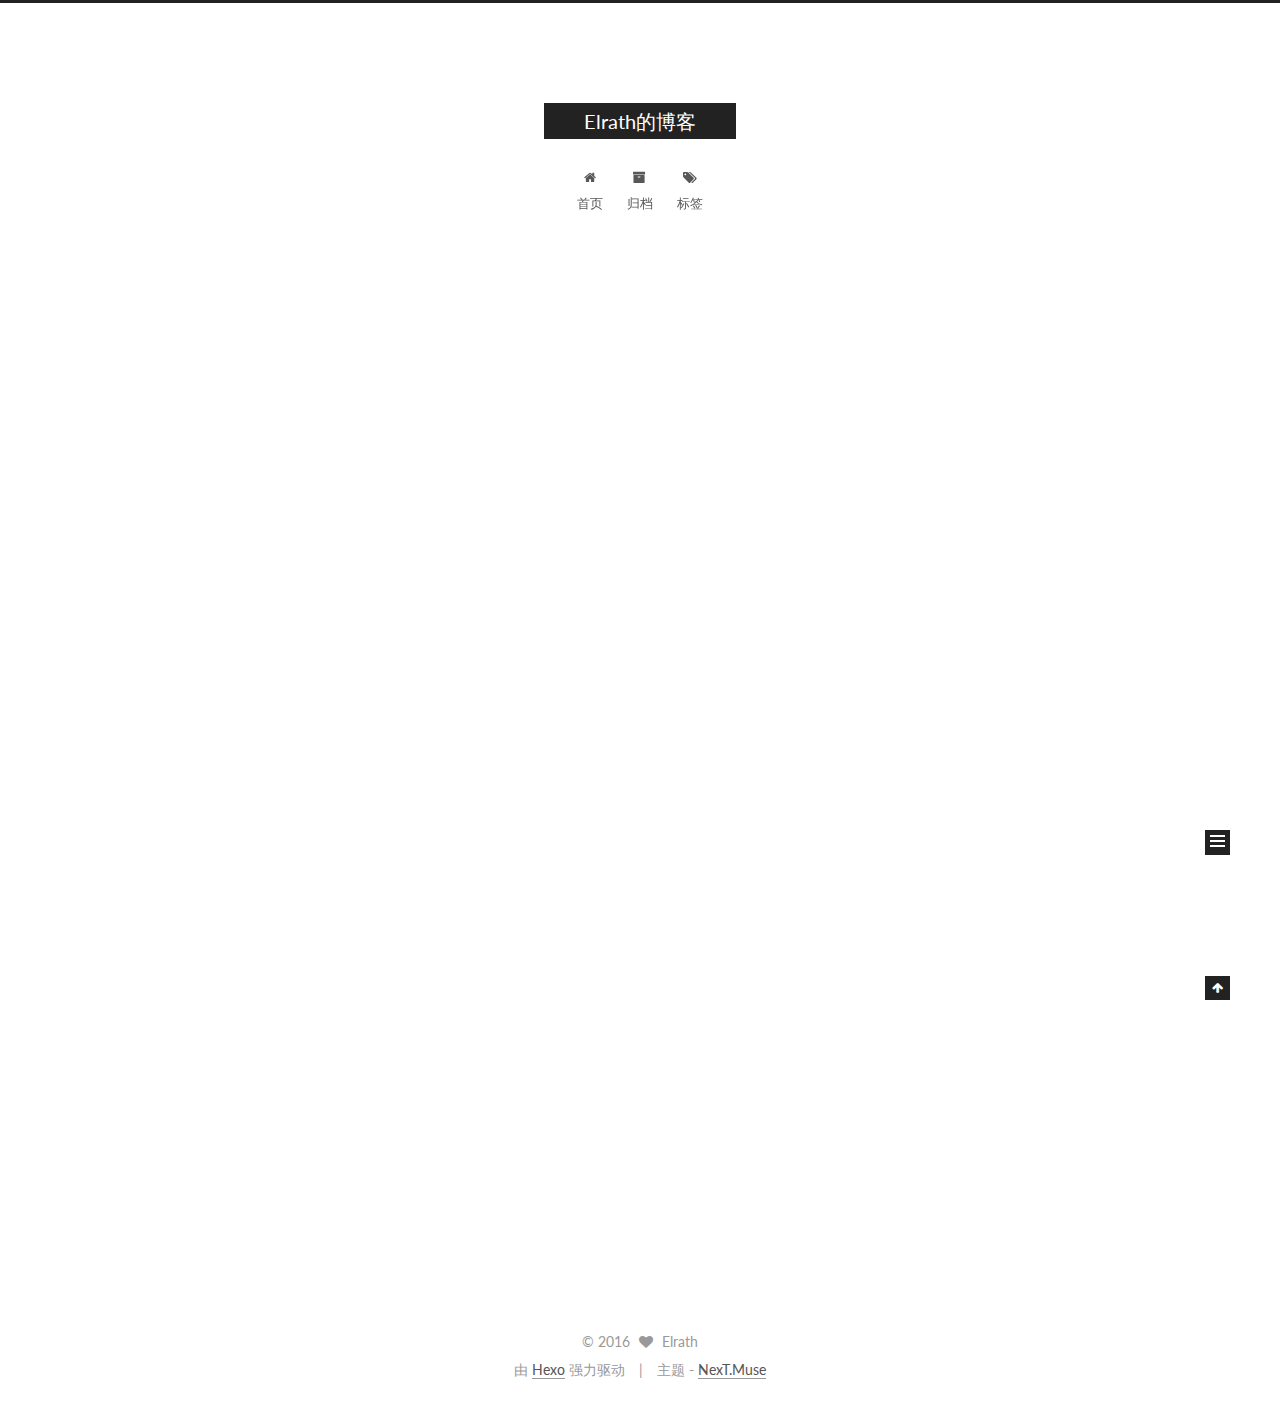
==== index.html @ e850c3b7 "Site updated: 2016-04-21 08:54:29" ====
<!doctype html>



  


<html class="theme-next muse use-motion">
<head>
  <meta charset="UTF-8"/>
<meta http-equiv="X-UA-Compatible" content="IE=edge,chrome=1" />
<meta name="viewport" content="width=device-width, initial-scale=1, maximum-scale=1"/>



<meta http-equiv="Cache-Control" content="no-transform" />
<meta http-equiv="Cache-Control" content="no-siteapp" />












  <link href="/vendors/fancybox/source/jquery.fancybox.css?v=2.1.5" rel="stylesheet" type="text/css"/>




  
  
  
  

  
    
    
  

  

  

  

  

  
    
    
    <link href="//fonts.googleapis.com/css?family=Lato:300,300italic,400,400italic,700,700italic&subset=latin,latin-ext" rel="stylesheet" type="text/css">
  




<link href="/vendors/font-awesome/css/font-awesome.min.css?v=4.4.0" rel="stylesheet" type="text/css" />

<link href="/css/main.css?v=5.0.1" rel="stylesheet" type="text/css" />


  <meta name="keywords" content="Hexo, NexT" />








  <link rel="shortcut icon" type="image/x-icon" href="/favicon.ico?v=5.0.1" />






<meta name="description">
<meta property="og:type" content="website">
<meta property="og:title" content="Elrath的博客">
<meta property="og:url" content="http://yoursite.com/index.html">
<meta property="og:site_name" content="Elrath的博客">
<meta property="og:description">
<meta name="twitter:card" content="summary">
<meta name="twitter:title" content="Elrath的博客">
<meta name="twitter:description">



<script type="text/javascript" id="hexo.configuration">
  var NexT = window.NexT || {};
  var CONFIG = {
    scheme: 'Muse',
    sidebar: {"position":"left","display":"post"},
    fancybox: true,
    motion: true,
    duoshuo: {
      userId: 0,
      author: '博主'
    }
  };
</script>

  <title> Elrath的博客 </title>
</head>

<body itemscope itemtype="http://schema.org/WebPage" lang="zh-Hans">

  










  
  
    
  

  <div class="container one-collumn sidebar-position-left 
   page-home 
 ">
    <div class="headband"></div>

    <header id="header" class="header" itemscope itemtype="http://schema.org/WPHeader">
      <div class="header-inner"><div class="site-meta ">
  

  <div class="custom-logo-site-title">
    <a href="/"  class="brand" rel="start">
      <span class="logo-line-before"><i></i></span>
      <span class="site-title">Elrath的博客</span>
      <span class="logo-line-after"><i></i></span>
    </a>
  </div>
  <p class="site-subtitle"></p>
</div>

<div class="site-nav-toggle">
  <button>
    <span class="btn-bar"></span>
    <span class="btn-bar"></span>
    <span class="btn-bar"></span>
  </button>
</div>

<nav class="site-nav">
  

  
    <ul id="menu" class="menu">
      
        
        <li class="menu-item menu-item-home">
          <a href="/" rel="section">
            
              <i class="menu-item-icon fa fa-home fa-fw"></i> <br />
            
            首页
          </a>
        </li>
      
        
        <li class="menu-item menu-item-archives">
          <a href="/archives" rel="section">
            
              <i class="menu-item-icon fa fa-archive fa-fw"></i> <br />
            
            归档
          </a>
        </li>
      
        
        <li class="menu-item menu-item-tags">
          <a href="/tags" rel="section">
            
              <i class="menu-item-icon fa fa-tags fa-fw"></i> <br />
            
            标签
          </a>
        </li>
      

      
    </ul>
  

  
</nav>

 </div>
    </header>

    <main id="main" class="main">
      <div class="main-inner">
        <div class="content-wrap">
          <div id="content" class="content">
            
  <section id="posts" class="posts-expand">
    
      

  
  

  
  
  

  <article class="post post-type-normal " itemscope itemtype="http://schema.org/Article">

    
      <header class="post-header">

        
        
          <h1 class="post-title" itemprop="name headline">
            
            
              
                
                <a class="post-title-link" href="/2016/04/20/1/" itemprop="url">
                  格鲁吉亚葡萄酒
                </a>
              
            
          </h1>
        

        <div class="post-meta">
          <span class="post-time">
            <span class="post-meta-item-icon">
              <i class="fa fa-calendar-o"></i>
            </span>
            <span class="post-meta-item-text">发表于</span>
            <time itemprop="dateCreated" datetime="2016-04-20T10:39:26+02:00" content="2016-04-20">
              2016-04-20
            </time>
          </span>

          
            <span class="post-category" >
              &nbsp; | &nbsp;
              <span class="post-meta-item-icon">
                <i class="fa fa-folder-o"></i>
              </span>
              <span class="post-meta-item-text">分类于</span>
              
                <span itemprop="about" itemscope itemtype="https://schema.org/Thing">
                  <a href="/categories/葡萄酒/" itemprop="url" rel="index">
                    <span itemprop="name">葡萄酒</span>
                  </a>
                </span>

                
                

              
            </span>
          

          
            
          

          

          
          

          
        </div>
      </header>
    


    <div class="post-body" itemprop="articleBody">

      
      

      
        
          
            <p>这次坐easyjet，看到杂志上有一篇关于格鲁吉亚葡萄酒的，篇幅虽然不长，但有许多有趣的信息，借此机会，收集了一些这方面的材料，正好作一篇关于这个冷门产地的特辑。</p>

          
        
      
    </div>
    
    <div>
      
    </div>

    <div>
      
    </div>

    <footer class="post-footer">
      

      

      
      
        <div class="post-eof"></div>
      
    </footer>
  </article>


    
      

  
  

  
  
  

  <article class="post post-type-normal " itemscope itemtype="http://schema.org/Article">

    
      <header class="post-header">

        
        
          <h1 class="post-title" itemprop="name headline">
            
            
              
                
                <a class="post-title-link" href="/2016/04/19/hello/" itemprop="url">
                  第一篇文章
                </a>
              
            
          </h1>
        

        <div class="post-meta">
          <span class="post-time">
            <span class="post-meta-item-icon">
              <i class="fa fa-calendar-o"></i>
            </span>
            <span class="post-meta-item-text">发表于</span>
            <time itemprop="dateCreated" datetime="2016-04-19T13:23:36+02:00" content="2016-04-19">
              2016-04-19
            </time>
          </span>

          

          
            
          

          

          
          

          
        </div>
      </header>
    


    <div class="post-body" itemprop="articleBody">

      
      

      
        
          
            <p>想找一个适合的博客写写东西已经很久了，也试过很多博客的网站，但都没有让人眼前一亮的感觉。第一次看到可以自由编辑的博客，觉得十分新鲜，而且也可能是作为一个工科生心底有一种对写代码的向往，于是决定尝试使用github来开始我的写作。</p>
<p>转眼博士已经最后一年了，虽然实验还没有做完，但还是从图卢兹回到了巴黎。身边很多人不能够理解，说你实验没做完为什么不留在图卢兹呢？可是生活并不是你想怎么样就怎么样的，最后一年实验要做，论文也得写，导师不在身边，讨论问题起来并不是那么方便。所以没办法，只能来回多跑几次了，实验条件有限，每一次都得去认真对待，这样才不枉自己辛苦一趟。</p>
<p>从搬回巴黎开始健身到现在已有三个月，感觉慢慢地到了疲惫期，没有刚开始时的热忱，肌肉的变化也不明显了。不过总体来看进步还是很大的，首先是锻炼许久的腹肌终于开始成型，人鱼线也显现了出来，引体向上从最初一个都做不了到现在能够达成5，6个，卧推也将近30千克了。健身其实是一种生活状态，不只是每天跑健身房就够了，还需要保持健康饮食，规律作息，最重要的是需要坚持，健身没有胜利，只有持之以恒。</p>
<p>第一篇文章杂七杂八写了关于最近的状态，毕业压力很大，不过生活总是要超前看的，希望过段时间一切都能好起来，到时候再来看这篇日记会是什么感觉呢？</p>

          
        
      
    </div>
    
    <div>
      
    </div>

    <div>
      
    </div>

    <footer class="post-footer">
      

      

      
      
        <div class="post-eof"></div>
      
    </footer>
  </article>


    
  </section>

  


          </div>
          


          

        </div>
        
          
  
  <div class="sidebar-toggle">
    <div class="sidebar-toggle-line-wrap">
      <span class="sidebar-toggle-line sidebar-toggle-line-first"></span>
      <span class="sidebar-toggle-line sidebar-toggle-line-middle"></span>
      <span class="sidebar-toggle-line sidebar-toggle-line-last"></span>
    </div>
  </div>

  <aside id="sidebar" class="sidebar">
    <div class="sidebar-inner">

      

      

      <section class="site-overview sidebar-panel  sidebar-panel-active ">
        <div class="site-author motion-element" itemprop="author" itemscope itemtype="http://schema.org/Person">
          <img class="site-author-image" itemprop="image"
               src="/images/default_avatar.jpg"
               alt="Elrath" />
          <p class="site-author-name" itemprop="name">Elrath</p>
          <p class="site-description motion-element" itemprop="description"></p>
        </div>
        <nav class="site-state motion-element">
          <div class="site-state-item site-state-posts">
            <a href="/archives">
              <span class="site-state-item-count">2</span>
              <span class="site-state-item-name">日志</span>
            </a>
          </div>

          
            <div class="site-state-item site-state-categories">
              
                <span class="site-state-item-count">1</span>
                <span class="site-state-item-name">分类</span>
              
            </div>
          

          

        </nav>

        

        <div class="links-of-author motion-element">
          
        </div>

        
        

        
        

      </section>

      

    </div>
  </aside>


        
      </div>
    </main>

    <footer id="footer" class="footer">
      <div class="footer-inner">
        <div class="copyright" >
  
  &copy; 
  <span itemprop="copyrightYear">2016</span>
  <span class="with-love">
    <i class="fa fa-heart"></i>
  </span>
  <span class="author" itemprop="copyrightHolder">Elrath</span>
</div>

<div class="powered-by">
  由 <a class="theme-link" href="http://hexo.io">Hexo</a> 强力驱动
</div>

<div class="theme-info">
  主题 -
  <a class="theme-link" href="https://github.com/iissnan/hexo-theme-next">
    NexT.Muse
  </a>
</div>

        

        
      </div>
    </footer>

    <div class="back-to-top">
      <i class="fa fa-arrow-up"></i>
    </div>
  </div>

  

<script type="text/javascript">
  if (Object.prototype.toString.call(window.Promise) !== '[object Function]') {
    window.Promise = null;
  }
</script>









  



  
  <script type="text/javascript" src="/vendors/jquery/index.js?v=2.1.3"></script>

  
  <script type="text/javascript" src="/vendors/fastclick/lib/fastclick.min.js?v=1.0.6"></script>

  
  <script type="text/javascript" src="/vendors/jquery_lazyload/jquery.lazyload.js?v=1.9.7"></script>

  
  <script type="text/javascript" src="/vendors/velocity/velocity.min.js?v=1.2.1"></script>

  
  <script type="text/javascript" src="/vendors/velocity/velocity.ui.min.js?v=1.2.1"></script>

  
  <script type="text/javascript" src="/vendors/fancybox/source/jquery.fancybox.pack.js?v=2.1.5"></script>


  


  <script type="text/javascript" src="/js/src/utils.js?v=5.0.1"></script>

  <script type="text/javascript" src="/js/src/motion.js?v=5.0.1"></script>



  
  

  

  


  <script type="text/javascript" src="/js/src/bootstrap.js?v=5.0.1"></script>



  



  



  
  
  

  

  

</body>
</html>
---- css/main.css ----
/* normalize.css v3.0.2 | MIT License | git.io/normalize */
html {
  font-family: sans-serif; /* 1 */
  -ms-text-size-adjust: 100%; /* 2 */
  -webkit-text-size-adjust: 100%; /* 2 */
}
body {
  margin: 0;
}
article,
aside,
details,
figcaption,
figure,
footer,
header,
hgroup,
main,
menu,
nav,
section,
summary {
  display: block;
}
audio,
canvas,
progress,
video {
  display: inline-block; /* 1 */
  vertical-align: baseline; /* 2 */
}
audio:not([controls]) {
  display: none;
  height: 0;
}
[hidden],
template {
  display: none;
}
a {
  background-color: transparent;
}
a:active,
a:hover {
  outline: 0;
}
abbr[title] {
  border-bottom: 1px dotted;
}
b,
strong {
  font-weight: bold;
}
dfn {
  font-style: italic;
}
h1 {
  font-size: 2em;
  margin: 0.67em 0;
}
mark {
  background: #ff0;
  color: #000;
}
small {
  font-size: 80%;
}
sub,
sup {
  font-size: 75%;
  line-height: 0;
  position: relative;
  vertical-align: baseline;
}
sup {
  top: -0.5em;
}
sub {
  bottom: -0.25em;
}
img {
  border: 0;
}
svg:not(:root) {
  overflow: hidden;
}
figure {
  margin: 1em 40px;
}
hr {
  -moz-box-sizing: content-box;
  box-sizing: content-box;
  height: 0;
}
pre {
  overflow: auto;
}
code,
kbd,
pre,
samp {
  font-family: monospace, monospace;
  font-size: 1em;
}
button,
input,
optgroup,
select,
textarea {
  color: inherit; /* 1 */
  font: inherit; /* 2 */
  margin: 0; /* 3 */
}
button {
  overflow: visible;
}
button,
select {
  text-transform: none;
}
button,
html input[type="button"],
input[type="reset"],
input[type="submit"] {
  -webkit-appearance: button; /* 2 */
  cursor: pointer; /* 3 */
}
button[disabled],
html input[disabled] {
  cursor: default;
}
button::-moz-focus-inner,
input::-moz-focus-inner {
  border: 0;
  padding: 0;
}
input {
  line-height: normal;
}
input[type="checkbox"],
input[type="radio"] {
  box-sizing: border-box; /* 1 */
  padding: 0; /* 2 */
}
input[type="number"]::-webkit-inner-spin-button,
input[type="number"]::-webkit-outer-spin-button {
  height: auto;
}
input[type="search"] {
  -webkit-appearance: textfield; /* 1 */
  -moz-box-sizing: content-box;
  -webkit-box-sizing: content-box; /* 2 */
  box-sizing: content-box;
}
input[type="search"]::-webkit-search-cancel-button,
input[type="search"]::-webkit-search-decoration {
  -webkit-appearance: none;
}
fieldset {
  border: 1px solid #c0c0c0;
  margin: 0 2px;
  padding: 0.35em 0.625em 0.75em;
}
legend {
  border: 0; /* 1 */
  padding: 0; /* 2 */
}
textarea {
  overflow: auto;
}
optgroup {
  font-weight: bold;
}
table {
  border-collapse: collapse;
  border-spacing: 0;
}
td,
th {
  padding: 0;
}
::selection {
  background: #262a30;
  color: #fff;
}
body {
  position: relative;
  font-family: 'Lato', "PingFang SC", "Microsoft YaHei", sans-serif;
  font-size: 14px;
  line-height: 2;
  color: #555;
  background: #fff;
}
@media (max-width: 767px) {
  body {
    padding-right: 0 !important;
  }
}
@media (min-width: 768px) and (max-width: 991px) {
  body {
    padding-right: 0 !important;
  }
}
@media (min-width: 1600px) {
  body {
    font-size: 16px;
  }
}
h1,
h2,
h3,
h4,
h5,
h6 {
  margin: 0;
  padding: 0;
  font-weight: bold;
  line-height: 1.5;
  font-family: 'Lato', "PingFang SC", "Microsoft YaHei", sans-serif;
}
h2,
h3,
h4,
h5,
h6 {
  margin: 20px 0 15px;
}
h1 {
  font-size: 22px;
}
@media (max-width: 767px) {
  h1 {
    font-size: 18px;
  }
}
h2 {
  font-size: 20px;
}
@media (max-width: 767px) {
  h2 {
    font-size: 16px;
  }
}
h3 {
  font-size: 18px;
}
@media (max-width: 767px) {
  h3 {
    font-size: 14px;
  }
}
h4 {
  font-size: 16px;
}
@media (max-width: 767px) {
  h4 {
    font-size: 12px;
  }
}
h5 {
  font-size: 14px;
}
@media (max-width: 767px) {
  h5 {
    font-size: 10px;
  }
}
h6 {
  font-size: 12px;
}
@media (max-width: 767px) {
  h6 {
    font-size: 8px;
  }
}
p {
  margin: 0 0 25px 0;
}
a {
  color: #555;
  text-decoration: none;
  border-bottom: 1px solid #999;
  word-wrap: break-word;
}
a:hover {
  color: #222;
  border-bottom-color: #222;
}
ul {
  list-style: none;
}
blockquote {
  margin: 0;
  padding: 0;
}
img {
  display: block;
  margin: auto;
  max-width: 100%;
  height: auto;
}
hr {
  margin: 40px 0;
  height: 3px;
  border: none;
  background-color: #ddd;
  background-image: repeating-linear-gradient(-45deg, #fff, #fff 4px, transparent 4px, transparent 8px);
}
blockquote {
  padding: 0 15px;
  color: #666;
  border-left: 4px solid #ddd;
}
blockquote cite::before {
  content: "-";
  padding: 0 5px;
}
dt {
  font-weight: 700;
}
dd {
  margin: 0;
  padding: 0;
}
.text-left {
  text-align: left;
}
.text-center {
  text-align: center;
}
.text-right {
  text-align: right;
}
.text-justify {
  text-align: justify;
}
.text-nowrap {
  white-space: nowrap;
}
.text-lowercase {
  text-transform: lowercase;
}
.text-uppercase {
  text-transform: uppercase;
}
.text-capitalize {
  text-transform: capitalize;
}
.center-block {
  display: block;
  margin-left: auto;
  margin-right: auto;
}
.clearfix:before,
.clearfix:after {
  content: " ";
  display: table;
}
.clearfix:after {
  clear: both;
}
.pullquote {
  width: 45%;
}
.pullquote.left {
  float: left;
  margin-left: 5px;
  margin-right: 10px;
}
.pullquote.right {
  float: right;
  margin-left: 10px;
  margin-right: 5px;
}
.highlight table,
.gist table {
  width: auto;
}
.highlight table td,
.gist table td {
  border: none;
}
.highlight a,
.gist a {
  color: #222 !important;
  text-decoration: none !important;
}
.affix.affix.affix {
  position: fixed;
}
.translation {
  margin-top: -20px;
  font-size: 14px;
  color: #999;
}
.scrollbar-measure {
  width: 100px;
  height: 100px;
  overflow: scroll;
  position: absolute;
  top: -9999px;
}
.use-motion .motion-element {
  opacity: 0;
}
#local-search-input {
  padding: 3px;
  border: none;
  text-indent: 14px;
  border-radius: 0;
  width: 140px;
  outline: none;
  border-bottom: 1px solid #999;
  background: inherit;
  opacity: 0.5;
}
#local-search-input:focus {
  opacity: 1;
}
.search-icon {
  position: absolute;
  top: 9px;
}
table {
  margin: 20px 0;
  width: 100%;
  border-collapse: collapse;
  border-spacing: 0;
  border: 1px solid #ddd;
  font-size: 14px;
  table-layout: fixed;
  word-wrap: break-word;
}
table>tbody>tr:nth-of-type(odd) {
  background-color: #f9f9f9;
}
table>tbody>tr:hover {
  background-color: #f5f5f5;
}
caption,
th,
td {
  padding: 8px;
  text-align: left;
  vertical-align: middle;
  font-weight: normal;
}
th,
td {
  border-bottom: 3px solid #ddd;
  border-right: 1px solid #eee;
}
th {
  padding-bottom: 10px;
  font-weight: 700;
}
td {
  border-bottom-width: 1px;
}
html,
body {
  height: 100%;
}
.container {
  position: relative;
  min-height: 100%;
}
.header-inner {
  margin: 0 auto;
  padding: 100px 0 70px;
  width: 700px;
}
@media (min-width: 1600px) {
  .container .header-inner {
    width: 900px;
  }
}
.main {
  padding-bottom: 150px;
}
.main-inner {
  margin: 0 auto;
  width: 700px;
}
@media (min-width: 1600px) {
  .container .main-inner {
    width: 900px;
  }
}
.footer {
  position: absolute;
  left: 0;
  bottom: 0;
  width: 100%;
  min-height: 50px;
}
.footer-inner {
  box-sizing: border-box;
  margin: 20px auto;
  width: 700px;
}
@media (min-width: 1600px) {
  .container .footer-inner {
    width: 900px;
  }
}
pre,
.highlight {
  overflow: auto;
  margin: 20px 0;
  padding: 15px;
  font-size: 13px;
  color: #4d4d4c;
  background: #f7f7f7;
  line-height: 1.6;
}
pre,
code {
  font-family: consolas, Menlo, "PingFang SC", "Microsoft YaHei", monospace;
}
code {
  padding: 2px 4px;
  word-break: break-all;
  color: #555;
  background: #eee;
  border-radius: 4px;
  font-size: 13px;
}
pre code {
  padding: 0;
  color: #4d4d4c;
  background: none;
  text-shadow: none;
}
.highlight pre {
  border: none;
  margin: 0;
  padding: 1px;
}
.highlight table {
  margin: 0;
  width: auto;
  border: none;
}
.highlight td {
  border: none;
  padding: 0;
}
.highlight figcaption {
  font-size: 0.85em;
  color: #8e908c;
  line-height: 1em;
  margin-bottom: 1em;
}
.highlight figcaption:before,
.highlight figcaption:after {
  content: " ";
  display: table;
}
.highlight figcaption:after {
  clear: both;
}
.highlight figcaption a {
  float: right;
}
.highlight .gutter pre {
  color: #666;
  text-align: right;
  padding-right: 20px;
}
.highlight .line {
  height: 20px;
}
pre .comment {
  color: #8e908c;
}
pre .variable,
pre .attribute,
pre .tag,
pre .regexp,
pre .ruby .constant,
pre .xml .tag .title,
pre .xml .pi,
pre .xml .doctype,
pre .html .doctype,
pre .css .id,
pre .css .class,
pre .css .pseudo {
  color: #c82829;
}
pre .number,
pre .preprocessor,
pre .built_in,
pre .literal,
pre .params,
pre .constant,
pre .command {
  color: #f5871f;
}
pre .ruby .class .title,
pre .css .rules .attribute,
pre .string,
pre .value,
pre .inheritance,
pre .header,
pre .ruby .symbol,
pre .xml .cdata,
pre .special,
pre .number,
pre .formula {
  color: #718c00;
}
pre .title,
pre .css .hexcolor {
  color: #3e999f;
}
pre .function,
pre .python .decorator,
pre .python .title,
pre .ruby .function .title,
pre .ruby .title .keyword,
pre .perl .sub,
pre .javascript .title,
pre .coffeescript .title {
  color: #4271ae;
}
pre .keyword,
pre .javascript .function {
  color: #8959a8;
}
.full-image.full-image.full-image {
  border: none;
  max-width: 100%;
  width: auto;
  margin: 20px auto;
}
@media (min-width: 992px) {
  .full-image.full-image.full-image {
    max-width: none;
    width: 126%;
    margin: 0 -13%;
  }
}
.blockquote-center,
.page-home .post-type-quote blockquote,
.page-post-detail .post-type-quote blockquote {
  position: relative;
  margin: 40px 0;
  padding: 0;
  border-left: none;
  text-align: center;
}
.blockquote-center::before,
.page-home .post-type-quote blockquote::before,
.page-post-detail .post-type-quote blockquote::before,
.blockquote-center::after,
.page-home .post-type-quote blockquote::after,
.page-post-detail .post-type-quote blockquote::after {
  position: absolute;
  content: ' ';
  display: block;
  width: 100%;
  height: 24px;
  opacity: 0.2;
  background-repeat: no-repeat;
  background-position: 0 -6px;
  background-size: 22px 22px;
}
.blockquote-center::before,
.page-home .post-type-quote blockquote::before,
.page-post-detail .post-type-quote blockquote::before {
  top: -20px;
  background-image: url("../images/quote-l.svg");
  border-top: 1px solid #ccc;
}
.blockquote-center::after,
.page-home .post-type-quote blockquote::after,
.page-post-detail .post-type-quote blockquote::after {
  bottom: -20px;
  background-image: url("../images/quote-r.svg");
  border-bottom: 1px solid #ccc;
  background-position: 100% 8px;
}
.blockquote-center p,
.page-home .post-type-quote blockquote p,
.page-post-detail .post-type-quote blockquote p,
.blockquote-center div,
.page-home .post-type-quote blockquote div,
.page-post-detail .post-type-quote blockquote div {
  text-align: center;
}
.post .post-body .group-picture img {
  box-sizing: border-box;
  padding: 0 3px;
  border: none;
}
.post .group-picture-row {
  overflow: hidden;
  margin-top: 6px;
}
.post .group-picture-row:first-child {
  margin-top: 0;
}
.post .group-picture-column {
  float: left;
}
.page-post-detail .post-body .group-picture-column {
  float: none;
  margin-top: 10px;
  width: auto !important;
}
.page-post-detail .post-body .group-picture-column img {
  margin: 0 auto;
}
.page-archive .group-picture-container {
  overflow: hidden;
}
.page-archive .group-picture-row {
  float: left;
}
.page-archive .group-picture-row:first-child {
  margin-top: 6px;
}
.page-archive .group-picture-column {
  max-width: 150px;
  max-height: 150px;
}
.btn {
  display: inline-block;
  padding: 0 20px;
  font-size: 14px;
  color: #fff;
  background: #222;
  border: 2px solid #222;
  text-decoration: none;
  border-radius: 0;
  transition-property: background-color;
  transition-duration: 0.2s;
  transition-timing-function: ease-in-out;
  transition-delay: 0s;
}
.btn:hover,
.post-more-link .btn:hover {
  border-color: #222;
  color: #222;
  background: #fff;
}
.btn-bar {
  display: block;
  width: 22px;
  height: 2px;
  background: #555;
  border-radius: 1px;
}
.btn-bar+.btn-bar {
  margin-top: 4px;
}
.pagination {
  margin: 120px 0 40px;
  text-align: center;
  border-top: 1px solid #eee;
}
.page-number-basic,
.pagination .prev,
.pagination .next,
.pagination .page-number,
.pagination .space {
  display: inline-block;
  position: relative;
  top: -1px;
  margin: 0 10px;
  padding: 0 10px;
  line-height: 30px;
}
@media (max-width: 767px) {
  .page-number-basic,
  .pagination .prev,
  .pagination .next,
  .pagination .page-number,
  .pagination .space {
    margin: 0 5px;
  }
}
.pagination .prev,
.pagination .next,
.pagination .page-number {
  border-bottom: 0;
  border-top: 1px solid #eee;
  transition-property: border-color;
  transition-duration: 0.2s;
  transition-timing-function: ease-in-out;
  transition-delay: 0s;
}
.pagination .prev:hover,
.pagination .next:hover,
.pagination .page-number:hover {
  border-top-color: #222;
}
.pagination .space {
  padding: 0;
  margin: 0;
}
.pagination .prev {
  margin-left: 0;
}
.pagination .next {
  margin-right: 0;
}
.pagination .page-number.current {
  color: #fff;
  background: #ccc;
  border-top-color: #ccc;
}
@media (max-width: 767px) {
  .pagination {
    border-top: none;
  }
  .pagination .prev,
  .pagination .next,
  .pagination .page-number {
    margin-bottom: 10px;
    border-top: 0;
    border-bottom: 1px solid #eee;
  }
  .pagination .prev:hover,
  .pagination .next:hover,
  .pagination .page-number:hover {
    border-bottom-color: #222;
  }
}
.comments {
  margin: 60px 20px 0;
}
.tag-cloud {
  text-align: center;
}
.tag-cloud a {
  display: inline-block;
  margin: 10px;
}
.back-to-top {
  box-sizing: border-box;
  position: fixed;
  bottom: -100px;
  right: 50px;
  z-index: 1050;
  padding: 0 6px;
  width: 25px;
  background: #222;
  font-size: 12px;
  opacity: 1;
  color: #fff;
  cursor: pointer;
  text-align: center;
  -webkit-transform: translateZ(0);
  transition-property: bottom;
  transition-duration: 0.2s;
  transition-timing-function: ease-in-out;
  transition-delay: 0s;
}
@media (max-width: 767px) {
  .back-to-top {
    display: none;
  }
}
@media (min-width: 768px) and (max-width: 991px) {
  .back-to-top {
    display: none;
  }
}
.back-to-top.back-to-top-on {
  bottom: 19px;
}
.header {
  background: #fff;
}
.header-inner {
  position: relative;
}
.headband {
  height: 3px;
  background: #222;
}
.site-meta {
  margin: 0;
  text-align: center;
}
@media (max-width: 767px) {
  .site-meta {
    text-align: center;
  }
}
.brand {
  position: relative;
  display: inline-block;
  padding: 0 40px;
  color: #fff;
  background: #222;
  border-bottom: none;
}
.brand:hover {
  color: #fff;
}
.logo {
  display: inline-block;
  margin-right: 5px;
  line-height: 36px;
  vertical-align: top;
}
.site-title {
  display: inline-block;
  vertical-align: top;
  line-height: 36px;
  font-size: 20px;
  font-weight: normal;
  font-family: 'Lato', "PingFang SC", "Microsoft YaHei", sans-serif;
}
.site-subtitle {
  margin-top: 10px;
  font-size: 13px;
  color: #999;
}
.use-motion .brand {
  opacity: 0;
}
.use-motion .logo,
.use-motion .site-title,
.use-motion .site-subtitle {
  opacity: 0;
  position: relative;
  top: -10px;
}
.site-nav-toggle {
  display: none;
  position: absolute;
  top: 10px;
  left: 10px;
}
@media (max-width: 767px) {
  .site-nav-toggle {
    display: block;
  }
}
.site-nav-toggle button {
  margin-top: 2px;
  padding: 9px 10px;
  background: transparent;
  border: none;
}
@media (max-width: 767px) {
  .site-nav {
    display: none;
    margin: 0 -10px;
    padding: 0 10px;
    clear: both;
    border-top: 1px solid #ddd;
  }
}
@media (min-width: 768px) and (max-width: 991px) {
  .site-nav {
    display: block !important;
  }
}
@media (min-width: 992px) {
  .site-nav {
    display: block !important;
  }
}
.menu {
  margin-top: 20px;
  padding-left: 0;
  text-align: center;
}
.menu .menu-item {
  display: inline-block;
  margin: 0 10px;
}
@media screen and (max-width: 767px) {
  .menu .menu-item {
    margin-top: 10px;
  }
}
.menu .menu-item a {
  display: block;
  font-size: 13px;
  text-transform: capitalize;
  line-height: inherit;
  border-bottom: 1px solid transparent;
  transition-property: border-color;
  transition-duration: 0.2s;
  transition-timing-function: ease-in-out;
  transition-delay: 0s;
}
.menu .menu-item a:hover {
  border-bottom-color: #222;
}
.menu .menu-item .fa {
  margin-right: 5px;
}
.use-motion .menu-item {
  opacity: 0;
}
.post-body {
  font-family: 'Lato', "PingFang SC", "Microsoft YaHei", sans-serif;
}
@media (max-width: 767px) {
  .post-body {
    word-break: break-all;
  }
}
.post-body .fancybox img {
  display: block !important;
  margin: 0 auto;
  cursor: pointer;
  cursor: zoom-in;
  cursor: -webkit-zoom-in;
}
.post-body .image-caption,
.post-body .figure .caption {
  margin: 10px auto 15px;
  text-align: center;
  font-size: 14px;
  color: #999;
  font-weight: bold;
  line-height: 1;
}
.post-sticky-flag {
  display: inline-block;
  font-size: 16px;
  -ms-transform: rotate(30deg);
  transform: rotate(30deg);
}
.posts-expand {
  padding-top: 40px;
}
@media (max-width: 767px) {
  .posts-expand {
    margin: 0 20px;
  }
  .post-body pre,
  .post-body .highlight {
    padding: 10px;
  }
  .post-body pre .gutter pre,
  .post-body .highlight .gutter pre {
    padding-right: 10px;
  }
}
@media (min-width: 992px) {
  .posts-expand .post-body {
    text-align: justify;
  }
}
.posts-expand .post-body h2,
.posts-expand .post-body h3,
.posts-expand .post-body h4,
.posts-expand .post-body h5,
.posts-expand .post-body h6 {
  padding-top: 10px;
}
.posts-expand .post-body h2 .header-anchor,
.posts-expand .post-body h3 .header-anchor,
.posts-expand .post-body h4 .header-anchor,
.posts-expand .post-body h5 .header-anchor,
.posts-expand .post-body h6 .header-anchor {
  float: right;
  margin-left: 10px;
  color: #ccc;
  border-bottom-style: none;
  visibility: hidden;
}
.posts-expand .post-body h2 .header-anchor:hover,
.posts-expand .post-body h3 .header-anchor:hover,
.posts-expand .post-body h4 .header-anchor:hover,
.posts-expand .post-body h5 .header-anchor:hover,
.posts-expand .post-body h6 .header-anchor:hover {
  color: inherit;
}
.posts-expand .post-body h2:hover .header-anchor,
.posts-expand .post-body h3:hover .header-anchor,
.posts-expand .post-body h4:hover .header-anchor,
.posts-expand .post-body h5:hover .header-anchor,
.posts-expand .post-body h6:hover .header-anchor {
  visibility: visible;
}
.posts-expand .post-body ul li {
  list-style: circle;
}
.posts-expand .post-body img {
  box-sizing: border-box;
  margin: auto;
  padding: 3px;
  border: 1px solid #ddd;
}
.posts-expand .fancybox img {
  margin: 0 auto;
}
@media (max-width: 767px) {
  .posts-collapse {
    margin: 0 20px;
  }
  .posts-collapse .post-title,
  .posts-collapse .post-meta {
    display: block;
    width: auto;
    text-align: left;
  }
}
.posts-collapse {
  position: relative;
  z-index: 1010;
  margin-left: 55px;
}
.posts-collapse::after {
  content: " ";
  position: absolute;
  top: 20px;
  left: 0;
  margin-left: -2px;
  width: 4px;
  height: 100%;
  background: #f5f5f5;
  z-index: -1;
}
@media (max-width: 767px) {
  .posts-collapse {
    margin: 0 20px;
  }
}
.posts-collapse .collection-title {
  position: relative;
  margin: 60px 0;
}
.posts-collapse .collection-title h2 {
  margin-left: 20px;
}
.posts-collapse .collection-title small {
  color: #bbb;
}
.posts-collapse .collection-title::before {
  content: " ";
  position: absolute;
  left: 0;
  top: 50%;
  margin-left: -4px;
  margin-top: -4px;
  width: 8px;
  height: 8px;
  background: #bbb;
  border-radius: 50%;
}
.posts-collapse .post {
  margin: 30px 0;
}
.posts-collapse .post-header {
  position: relative;
  transition-duration: 0.2s;
  transition-timing-function: ease-in-out;
  transition-delay: 0s;
  transition-property: border;
  border-bottom: 1px dashed #ccc;
}
.posts-collapse .post-header::before {
  content: " ";
  position: absolute;
  left: 0;
  top: 12px;
  width: 6px;
  height: 6px;
  margin-left: -4px;
  background: #bbb;
  border-radius: 50%;
  border: 1px solid #fff;
  transition-duration: 0.2s;
  transition-timing-function: ease-in-out;
  transition-delay: 0s;
  transition-property: background;
}
.posts-collapse .post-header:hover {
  border-bottom-color: #666;
}
.posts-collapse .post-header:hover::before {
  background: #222;
}
.posts-collapse .post-meta {
  position: absolute;
  font-size: 12px;
  left: 20px;
  top: 5px;
}
.posts-collapse .post-comments-count {
  display: none;
}
.posts-collapse .post-title {
  margin-left: 60px;
  font-size: 16px;
  font-weight: normal;
  line-height: inherit;
}
.posts-collapse .post-title::after {
  margin-left: 3px;
  opacity: 0.6;
}
.posts-collapse .post-title a {
  color: #666;
  border-bottom: none;
}
.page-home .post-type-quote .post-header,
.page-post-detail .post-type-quote .post-header,
.page-home .post-type-quote .post-tags,
.page-post-detail .post-type-quote .post-tags {
  display: none;
}
.posts-expand .post-title {
  font-size: 26px;
  text-align: center;
  word-break: break-word;
}
@media (max-width: 767px) {
  .posts-expand .post-title {
    font-size: 22px;
  }
}
.posts-expand .post-title-link {
  display: inline-block;
  position: relative;
  color: #555;
  border-bottom: none;
  line-height: 1.2;
  vertical-align: top;
}
.posts-expand .post-title-link::before {
  content: "";
  position: absolute;
  width: 100%;
  height: 2px;
  bottom: 0;
  left: 0;
  background-color: #000;
  visibility: hidden;
  transform: scaleX(0);
  transition-duration: 0.2s;
  transition-timing-function: ease-in-out;
  transition-delay: 0s;
}
.posts-expand .post-title-link:hover::before {
  visibility: visible;
  transform: scaleX(1);
}
.posts-expand .post-title-link .fa {
  font-size: 16px;
}
.posts-expand .post-meta {
  margin: 3px 0 60px 0;
  color: #999;
  font-family: 'Lato', "PingFang SC", "Microsoft YaHei", sans-serif;
  font-size: 12px;
  text-align: center;
}
.posts-expand .post-meta .post-category-list {
  display: inline-block;
  margin: 0;
  padding: 3px;
}
.posts-expand .post-meta .post-category-list-link {
  color: #999;
}
.post-meta-item-icon {
  display: none;
  margin-right: 3px;
}
@media (min-width: 768px) and (max-width: 991px) {
  .post-meta-item-icon {
    display: inline-block;
  }
}
@media (max-width: 767px) {
  .post-meta-item-icon {
    display: inline-block;
  }
}
@media (min-width: 768px) and (max-width: 991px) {
  .post-meta-item-text {
    display: none;
  }
}
@media (max-width: 767px) {
  .post-meta-item-text {
    display: none;
  }
}
@media (max-width: 767px) {
  .posts-expand .post-comments-count {
    display: none;
  }
}
.post-more-link {
  margin-top: 50px;
}
.post-more-link .btn {
  color: #fff;
  font-size: 14px;
  background: #222;
  border-radius: 0;
  line-height: 2;
}
.posts-expand .post-tags {
  margin-top: 40px;
  text-align: center;
}
.posts-expand .post-tags a {
  display: inline-block;
  margin-right: 10px;
  font-size: 13px;
}
.post-nav {
  overflow: hidden;
  margin-top: 60px;
  padding: 10px;
  white-space: nowrap;
  border-top: 1px solid #eee;
}
.post-nav-item {
  display: inline-block;
  width: 50%;
  white-space: normal;
}
.post-nav-item a {
  position: relative;
  display: inline-block;
  line-height: 25px;
  font-size: 14px;
  color: #555;
  border-bottom: none;
}
.post-nav-item a:hover {
  color: #222;
  border-bottom: none;
}
.post-nav-item a:active {
  top: 2px;
}
.post-nav-item a i {
  font-size: 12px;
}
.post-nav-prev {
  text-align: right;
}
.posts-expand .post-eof {
  display: block;
  margin: 80px auto 60px;
  width: 8%;
  height: 1px;
  background: #ccc;
  text-align: center;
}
.post:last-child .post-eof.post-eof.post-eof {
  display: none;
}
.post-gallery {
  display: table;
  table-layout: fixed;
  width: 100%;
  border-collapse: separate;
}
.post-gallery-row {
  display: table-row;
}
.post-gallery .post-gallery-img {
  display: table-cell;
  text-align: center;
  vertical-align: middle;
  border: none;
}
.post-gallery .post-gallery-img img {
  max-width: 100%;
  max-height: 100%;
  border: none;
}
.fancybox-close,
.fancybox-close:hover {
  border: none;
}
.sidebar {
  position: fixed;
  right: 0;
  top: 0;
  bottom: 0;
  width: 0;
  z-index: 1040;
  box-shadow: inset 0 2px 6px #000;
  background: #222;
  -webkit-transform: translateZ(0);
}
.sidebar a {
  color: #999;
  border-bottom-color: #555;
}
.sidebar a:hover {
  color: #eee;
}
@media (min-width: 768px) and (max-width: 991px) {
  .sidebar {
    display: none !important;
  }
}
@media (max-width: 767px) {
  .sidebar {
    display: none !important;
  }
}
.sidebar-inner {
  position: relative;
  padding: 20px 10px;
  color: #999;
  text-align: center;
}
.sidebar-toggle {
  position: fixed;
  right: 50px;
  bottom: 45px;
  width: 15px;
  height: 15px;
  padding: 5px;
  background: #222;
  line-height: 0;
  z-index: 1050;
  cursor: pointer;
  -webkit-transform: translateZ(0);
}
@media (min-width: 768px) and (max-width: 991px) {
  .sidebar-toggle {
    display: none;
  }
}
@media (max-width: 767px) {
  .sidebar-toggle {
    display: none;
  }
}
.sidebar-toggle-line {
  position: relative;
  display: inline-block;
  vertical-align: top;
  height: 2px;
  width: 100%;
  background: #fff;
  margin-top: 3px;
}
.sidebar-toggle-line:first-child {
  margin-top: 0;
}
.site-author-image {
  display: block;
  margin: 0 auto;
  max-width: 96px;
  height: auto;
  border: 2px solid #333;
  padding: 2px;
}
.site-author-name {
  margin: 5px 0 0;
  color: #f5f5f5;
}
.site-description {
  margin-top: 5px;
  font-size: 14px;
  color: #555;
}
.site-state {
  overflow: hidden;
  line-height: 1.4;
  white-space: nowrap;
}
.site-state-item {
  display: inline-block;
  padding: 0 15px;
  border-left: 1px solid #333;
}
.site-state-item:first-child {
  border-left: none;
}
.site-state-item a {
  border-bottom: none;
}
.site-state-item-count {
  display: block;
  text-align: center;
  color: inherit;
  font-weight: 600;
  font-size: 18px;
}
.site-state-item-name {
  font-size: 13px;
  color: inherit;
}
.feed-link {
  margin-top: 20px;
}
.feed-link a {
  display: inline-block;
  padding: 0 15px;
  color: #fc6423;
  border: 1px solid #fc6423;
  border-radius: 4px;
}
.feed-link a i {
  color: #fc6423;
  font-size: 14px;
}
.feed-link a:hover {
  color: #fff;
  background: #fc6423;
}
.feed-link a:hover i {
  color: #fff;
}
.links-of-author {
  margin-top: 20px;
}
.links-of-author a {
  display: inline-block;
  vertical-align: middle;
  margin-right: 10px;
  margin-bottom: 10px;
  border-bottom-color: #555;
  font-size: 13px;
}
.links-of-author a:before {
  display: inline-block;
  vertical-align: middle;
  margin-right: 3px;
  content: " ";
  width: 4px;
  height: 4px;
  border-radius: 50%;
  background: #ffffd6;
}
.links-of-blogroll {
  font-size: 13px;
}
.links-of-blogroll-title {
  margin-top: 20px;
  font-size: 14px;
  font-weight: 600;
}
.links-of-blogroll-list {
  margin: 0;
  padding: 0;
}
.links-of-blogroll-item {
  padding: 2px 10px;
}
.sidebar-nav {
  margin: 0 0 20px;
  padding-left: 0;
}
.sidebar-nav li {
  display: inline-block;
  cursor: pointer;
  border-bottom: 1px solid transparent;
  font-size: 14px;
  color: #555;
}
.sidebar-nav li:hover {
  color: #f5f5f5;
}
.page-post-detail .sidebar-nav-toc {
  padding: 0 5px;
}
.page-post-detail .sidebar-nav-overview {
  margin-left: 10px;
}
.sidebar-nav .sidebar-nav-active {
  color: #87daff;
  border-bottom-color: #87daff;
}
.sidebar-nav .sidebar-nav-active:hover {
  color: #87daff;
}
.sidebar-panel {
  display: none;
}
.sidebar-panel-active {
  display: block;
}
.post-toc-empty {
  font-size: 14px;
  color: #666;
}
.post-toc-wrap {
  overflow: hidden;
}
.post-toc {
  overflow: auto;
}
.post-toc ol {
  margin: 0;
  padding: 0 2px 5px 10px;
  text-align: left;
  list-style: none;
  font-size: 14px;
}
.post-toc ol > ol {
  padding-left: 0;
}
.post-toc ol a {
  transition-duration: 0.2s;
  transition-timing-function: ease-in-out;
  transition-delay: 0s;
  transition-property: all;
  color: #999;
  border-bottom-color: #555;
}
.post-toc ol a:hover {
  color: #ccc;
  border-bottom-color: #ccc;
}
.post-toc .nav-item {
  overflow: hidden;
  text-overflow: ellipsis;
  white-space: nowrap;
  line-height: 1.8;
}
.post-toc .nav .nav-child {
  display: none;
}
.post-toc .nav .active > .nav-child {
  display: block;
}
.post-toc .nav .active-current > .nav-child {
  display: block;
}
.post-toc .nav .active-current > .nav-child > .nav-item {
  display: block;
}
.post-toc .nav .active > a {
  color: #87daff;
  border-bottom-color: #87daff;
}
.post-toc .nav .active-current > a {
  color: #87daff;
}
.post-toc .nav .active-current > a:hover {
  color: #87daff;
}
.footer {
  font-size: 14px;
  color: #999;
}
.footer img {
  border: none;
}
.footer-inner {
  text-align: center;
}
.with-love {
  display: inline-block;
  margin: 0 5px;
}
.powered-by,
.theme-info {
  display: inline-block;
}
.powered-by {
  margin-right: 10px;
}
.powered-by::after {
  content: "|";
  padding-left: 10px;
}
.cc-license {
  margin-top: 10px;
  text-align: center;
}
.cc-license .cc-opacity {
  opacity: 0.7;
  border-bottom: none;
}
.cc-license .cc-opacity:hover {
  opacity: 0.9;
}
.cc-license img {
  display: inline-block;
}
.theme-next #ds-thread #ds-reset {
  color: #555;
}
.theme-next #ds-thread #ds-reset .ds-replybox {
  margin-bottom: 30px;
}
.theme-next #ds-thread #ds-reset .ds-replybox .ds-avatar,
.theme-next #ds-reset .ds-avatar img {
  box-shadow: none;
}
.theme-next #ds-thread #ds-reset .ds-textarea-wrapper {
  border-color: #c7d4e1;
  background: none;
  border-top-right-radius: 3px;
  border-top-left-radius: 3px;
}
.theme-next #ds-thread #ds-reset .ds-textarea-wrapper textarea {
  height: 60px;
}
.theme-next #ds-reset .ds-rounded-top {
  border-radius: 0;
}
.theme-next #ds-thread #ds-reset .ds-post-toolbar {
  box-sizing: border-box;
  border: 1px solid #c7d4e1;
  background: #f6f8fa;
}
.theme-next #ds-thread #ds-reset .ds-post-options {
  height: 40px;
  border: none;
  background: none;
}
.theme-next #ds-thread #ds-reset .ds-toolbar-buttons {
  top: 11px;
}
.theme-next #ds-thread #ds-reset .ds-sync {
  top: 5px;
}
.theme-next #ds-thread #ds-reset .ds-post-button {
  top: 4px;
  right: 5px;
  width: 90px;
  height: 30px;
  border: 1px solid #c5ced7;
  border-radius: 3px;
  background-image: linear-gradient(#fbfbfc, #f5f7f9);
  color: #60676d;
}
.theme-next #ds-thread #ds-reset .ds-post-button:hover {
  background-position: 0 -30px;
  color: #60676d;
}
.theme-next #ds-thread #ds-reset .ds-comments-info {
  padding: 10px 0;
}
.theme-next #ds-thread #ds-reset .ds-sort {
  display: none;
}
.theme-next #ds-thread #ds-reset li.ds-tab a.ds-current {
  border: none;
  background: #f6f8fa;
  color: #60676d;
}
.theme-next #ds-thread #ds-reset li.ds-tab a.ds-current:hover {
  background-color: #e9f0f7;
  color: #60676d;
}
.theme-next #ds-thread #ds-reset li.ds-tab a {
  border-radius: 2px;
  padding: 5px;
}
.theme-next #ds-thread #ds-reset .ds-login-buttons p {
  color: #999;
  line-height: 36px;
}
.theme-next #ds-thread #ds-reset .ds-login-buttons .ds-service-list li {
  height: 28px;
}
.theme-next #ds-thread #ds-reset .ds-service-list a {
  background: none;
  padding: 5px;
  border: 1px solid;
  border-radius: 3px;
  text-align: center;
}
.theme-next #ds-thread #ds-reset .ds-service-list a:hover {
  color: #fff;
  background: #666;
}
.theme-next #ds-thread #ds-reset .ds-service-list .ds-weibo {
  color: #fc9b00;
  border-color: #fc9b00;
}
.theme-next #ds-thread #ds-reset .ds-service-list .ds-weibo:hover {
  background: #fc9b00;
}
.theme-next #ds-thread #ds-reset .ds-service-list .ds-qq {
  color: #60a3ec;
  border-color: #60a3ec;
}
.theme-next #ds-thread #ds-reset .ds-service-list .ds-qq:hover {
  background: #60a3ec;
}
.theme-next #ds-thread #ds-reset .ds-service-list .ds-renren {
  color: #2e7ac4;
  border-color: #2e7ac4;
}
.theme-next #ds-thread #ds-reset .ds-service-list .ds-renren:hover {
  background: #2e7ac4;
}
.theme-next #ds-thread #ds-reset .ds-service-list .ds-douban {
  color: #37994c;
  border-color: #37994c;
}
.theme-next #ds-thread #ds-reset .ds-service-list .ds-douban:hover {
  background: #37994c;
}
.theme-next #ds-thread #ds-reset .ds-service-list .ds-kaixin {
  color: #fef20d;
  border-color: #fef20d;
}
.theme-next #ds-thread #ds-reset .ds-service-list .ds-kaixin:hover {
  background: #fef20d;
}
.theme-next #ds-thread #ds-reset .ds-service-list .ds-netease {
  color: #f00;
  border-color: #f00;
}
.theme-next #ds-thread #ds-reset .ds-service-list .ds-netease:hover {
  background: #f00;
}
.theme-next #ds-thread #ds-reset .ds-service-list .ds-sohu {
  color: #ffcb05;
  border-color: #ffcb05;
}
.theme-next #ds-thread #ds-reset .ds-service-list .ds-sohu:hover {
  background: #ffcb05;
}
.theme-next #ds-thread #ds-reset .ds-service-list .ds-baidu {
  color: #2831e0;
  border-color: #2831e0;
}
.theme-next #ds-thread #ds-reset .ds-service-list .ds-baidu:hover {
  background: #2831e0;
}
.theme-next #ds-thread #ds-reset .ds-service-list .ds-google {
  color: #166bec;
  border-color: #166bec;
}
.theme-next #ds-thread #ds-reset .ds-service-list .ds-google:hover {
  background: #166bec;
}
.theme-next #ds-thread #ds-reset .ds-service-list .ds-weixin {
  color: #00ce0d;
  border-color: #00ce0d;
}
.theme-next #ds-thread #ds-reset .ds-service-list .ds-weixin:hover {
  background: #00ce0d;
}
.theme-next #ds-thread #ds-reset .ds-service-list .ds-more-services {
  border: none;
}
.theme-next #ds-thread #ds-reset .ds-service-list .ds-more-services:hover {
  background: none;
}
.theme-next #ds-reset .duoshuo-ua-admin {
  display: inline-block;
  color: #f00;
}
.theme-next #ds-reset .duoshuo-ua-platform,
.theme-next #ds-reset .duoshuo-ua-browser {
  color: #ccc;
}
.theme-next #ds-reset .duoshuo-ua-platform .fa,
.theme-next #ds-reset .duoshuo-ua-browser .fa {
  display: inline-block;
  margin-right: 3px;
}
.theme-next #ds-reset .duoshuo-ua-separator {
  display: inline-block;
  margin-left: 5px;
}
.theme-next .this_ua {
  background-color: #ccc !important;
  border-radius: 4px;
  padding: 0 5px !important;
  margin: 1px 1px !important;
  border: 1px solid #bbb !important;
  color: #fff;
  display: inline-block !important;
}
.theme-next .this_ua.admin {
  background-color: #d9534f !important;
  border-color: #d9534f !important;
}
.theme-next .this_ua.platform.iOS,
.theme-next .this_ua.platform.Mac,
.theme-next .this_ua.platform.Windows {
  background-color: #39b3d7 !important;
  border-color: #46b8da !important;
}
.theme-next .this_ua.platform.Linux {
  background-color: #3a3a3a !important;
  border-color: #1f1f1f !important;
}
.theme-next .this_ua.platform.Android {
  background-color: #00c47d !important;
  border-color: #01b171 !important;
}
.theme-next .this_ua.browser.Mobile,
.theme-next .this_ua.browser.Chrome {
  background-color: #5cb85c !important;
  border-color: #4cae4c !important;
}
.theme-next .this_ua.browser.Firefox {
  background-color: #f0ad4e !important;
  border-color: #eea236 !important;
}
.theme-next .this_ua.browser.Maxthon,
.theme-next .this_ua.browser.IE {
  background-color: #428bca !important;
  border-color: #357ebd !important;
}
.theme-next .this_ua.browser.baidu,
.theme-next .this_ua.browser.UCBrowser,
.theme-next .this_ua.browser.Opera {
  background-color: #d9534f !important;
  border-color: #d43f3a !important;
}
.theme-next .this_ua.browser.Android,
.theme-next .this_ua.browser.QQBrowser {
  background-color: #78ace9 !important;
  border-color: #4cae4c !important;
}
.post-spread {
  margin-top: 20px;
  text-align: center;
}
.jiathis_style {
  display: inline-block;
}
.jiathis_style a {
  border: none;
}
.post-spread {
  margin-top: 20px;
  text-align: center;
}
.bdshare-slide-button-box a {
  border: none;
}
.bdsharebuttonbox {
  display: inline-block;
}
.bdsharebuttonbox a {
  border: none;
}
ul.search-result-list {
  padding-left: 0px;
  margin: 0px 5px 0px 8px;
}
p.search-result {
  border-bottom: 1px dashed #ccc;
  padding: 5px 0;
}
a.search-result-title {
  font-weight: bold;
}
a.search-result {
  border-bottom: transparent;
  display: block;
  white-space: nowrap;
  overflow: hidden;
  text-overflow: ellipsis;
}
.search-keyword {
  border-bottom: 1px dashed #4088b8;
  font-weight: bold;
}
#local-search-result {
  height: 90%;
  overflow: auto;
}
.popup {
  display: none;
  position: fixed;
  top: 10%;
  left: 50%;
  width: 700px;
  height: 80%;
  margin-left: -350px;
  padding: 3px 0 0 10px;
  background: #fff;
  color: #333;
  z-index: 9999;
  border-radius: 5px;
}
@media (max-width: 767px) {
  .popup {
    padding: 3px;
    top: 0;
    left: 0;
    margin: 0;
    width: 100%;
    height: 100%;
    border-radius: 0px;
  }
}
.popoverlay {
  position: fixed;
  width: 100%;
  height: 100%;
  top: 0px;
  left: 0px;
  z-index: 2080;
  background-color: rgba(0,0,0,0.3);
}
#local-search-input {
  margin-bottom: 10px;
  width: 50%;
}
.popup-btn-close {
  position: absolute;
  top: 6px;
  right: 14px;
  color: #4ebd79;
  font-size: 14px;
  font-weight: bold;
  text-transform: uppercase;
  cursor: pointer;
}
#no-result {
  position: absolute;
  left: 44%;
  top: 42%;
  color: #ccc;
}
.site-uv,
.site-pv,
.page-pv {
  display: inline-block;
}
.site-uv .busuanzi-value,
.site-pv .busuanzi-value,
.page-pv .busuanzi-value {
  margin: 0 5px;
}
.site-uv {
  margin-right: 10px;
}
.site-uv::after {
  content: "|";
  padding-left: 10px;
}
.use-motion .post {
  opacity: 0;
}
.page-archive .archive-page-counter {
  position: relative;
  top: 3px;
  left: 20px;
}
@media (max-width: 767px) {
  .page-archive .archive-page-counter {
    top: 5px;
  }
}
.page-archive .posts-collapse .archive-move-on {
  position: absolute;
  top: 11px;
  left: 0;
  margin-left: -6px;
  width: 10px;
  height: 10px;
  opacity: 0.5;
  background: #555;
  border: 1px solid #fff;
  border-radius: 50%;
}
.category-all-page .category-all-title {
  text-align: center;
}
.category-all-page .category-all {
  margin-top: 20px;
}
.category-all-page .category-list {
  margin: 0;
  padding: 0;
  list-style: none;
}
.category-all-page .category-list-item {
  margin: 5px 10px;
}
.category-all-page .category-list-count {
  color: #bbb;
}
.category-all-page .category-list-count:before {
  display: inline;
  content: " (";
}
.category-all-page .category-list-count:after {
  display: inline;
  content: ") ";
}
.category-all-page .category-list-child {
  padding-left: 10px;
}
.page-post-detail .sidebar-toggle-line {
  background: #87daff;
}
.page-post-detail .comments {
  overflow: hidden;
}
@media (max-width: 767px) {
  .header-inner,
  .container .main-inner,
  .footer-inner {
    width: auto;
  }
}
.custom-logo .site-meta-headline {
  text-align: center;
}
.custom-logo .brand {
  background: none;
}
.custom-logo .site-title {
  margin: 10px auto 0;
  font-size: 24px;
  color: #222;
}
.custom-logo .site-title a {
  border: none;
}
.custom-logo-image {
  margin: 0 auto;
  padding: 5px;
  max-width: 150px;
  background: #fff;
}
@media (max-width: 767px) {
  .site-nav {
    position: absolute;
    left: 0;
    top: 52px;
    margin: 0;
    width: 100%;
    padding: 0;
    background: #fff;
    border-bottom: 1px solid #ddd;
  }
}
@media (max-width: 767px) {
  .menu {
    text-align: left;
  }
}
@media (max-width: 767px) {
  .menu .menu-item {
    display: block;
    margin: 0 10px;
    vertical-align: top;
  }
}
@media (max-width: 767px) {
  .menu .menu-item br {
    display: none;
  }
}
@media (max-width: 767px) {
  .menu .menu-item a {
    padding: 5px 10px;
  }
}
.menu .menu-item .fa {
  margin-right: 0;
}
.site-search form {
  display: none;
}
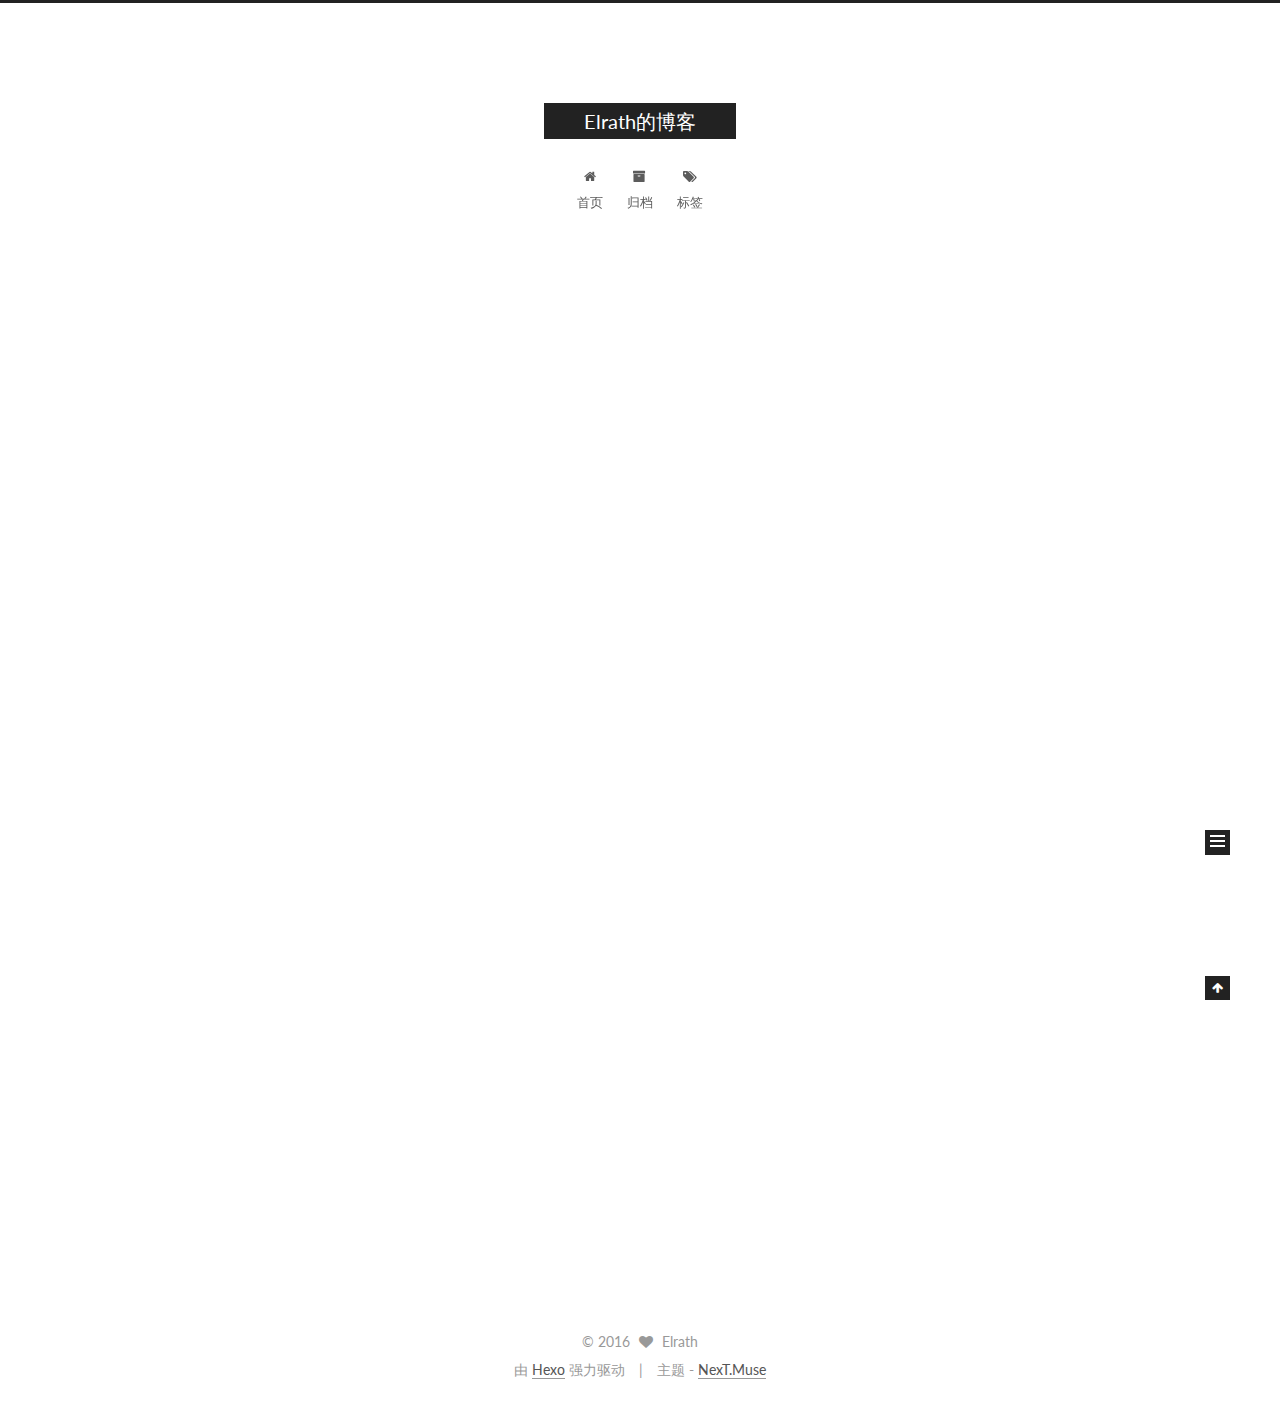
==== commit 2efe9509: "Site updated: 2016-04-21 09:26:15" ====
--- a/index.html
+++ b/index.html
@@ -474,6 +474,13 @@
           
 
           
+            <div class="site-state-item site-state-tags">
+              <a href="/tags">
+                <span class="site-state-item-count">1</span>
+                <span class="site-state-item-name">标签</span>
+              </a>
+            </div>
+          
 
         </nav>
 
--- a/css/main.css
+++ b/css/main.css
@@ -1534,7 +1534,7 @@
   width: 4px;
   height: 4px;
   border-radius: 50%;
-  background: #ffffd6;
+  background: #f4ff87;
 }
 .links-of-blogroll {
   font-size: 13px;
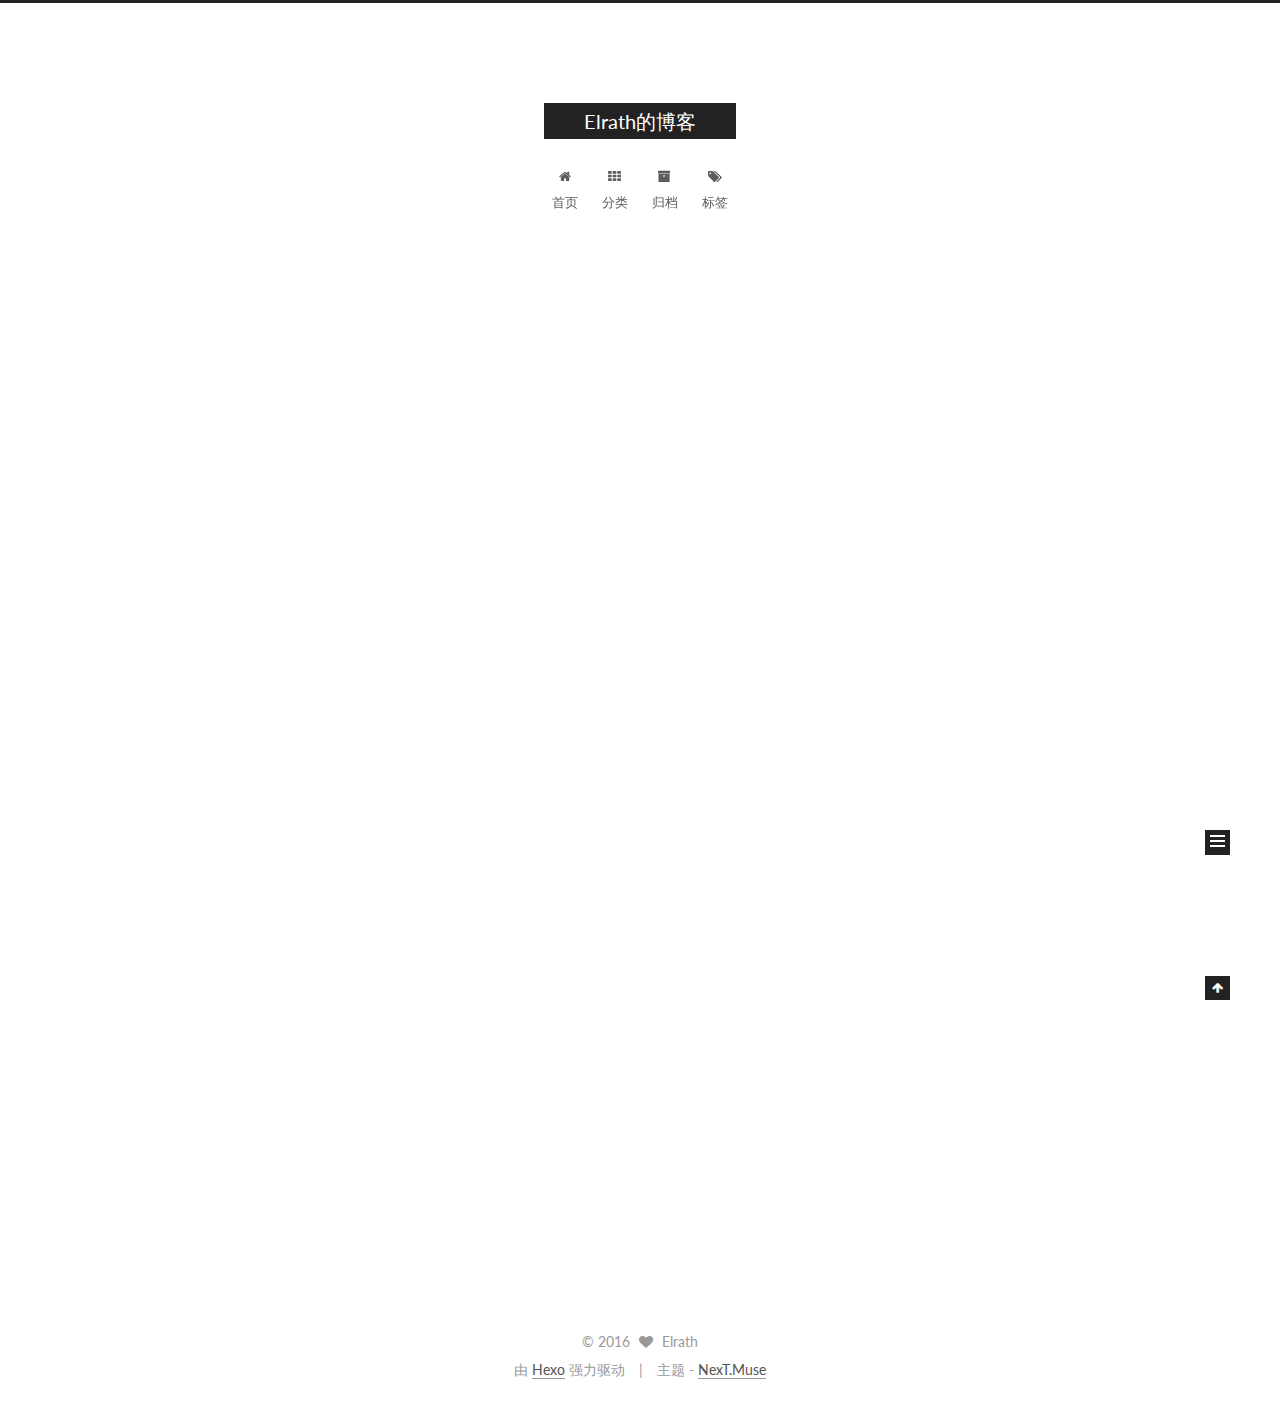
==== commit 3ca87d9c: "Site updated: 2016-04-21 10:45:20" ====
--- a/index.html
+++ b/index.html
@@ -167,6 +167,16 @@
               <i class="menu-item-icon fa fa-home fa-fw"></i> <br />
             
             首页
+          </a>
+        </li>
+      
+        
+        <li class="menu-item menu-item-categories">
+          <a href="/categories" rel="section">
+            
+              <i class="menu-item-icon fa fa-th fa-fw"></i> <br />
+            
+            分类
           </a>
         </li>
       
@@ -466,10 +476,10 @@
 
           
             <div class="site-state-item site-state-categories">
-              
+              <a href="/categories">
                 <span class="site-state-item-count">1</span>
                 <span class="site-state-item-name">分类</span>
-              
+              </a>
             </div>
           
 
--- a/css/main.css
+++ b/css/main.css
@@ -1534,7 +1534,7 @@
   width: 4px;
   height: 4px;
   border-radius: 50%;
-  background: #f4ff87;
+  background: #ff364d;
 }
 .links-of-blogroll {
   font-size: 13px;
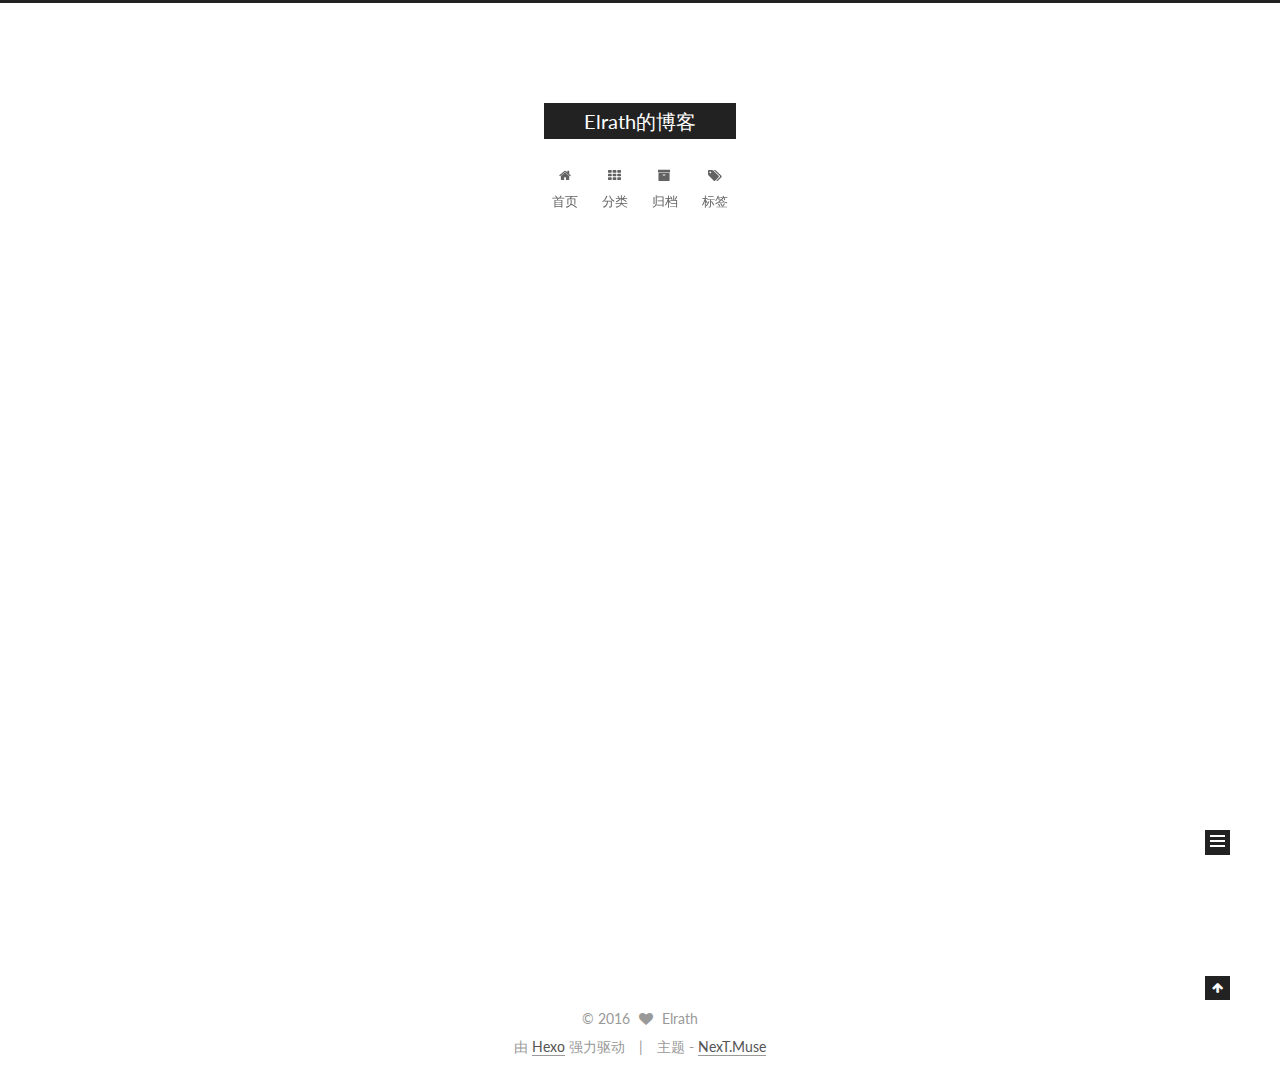
==== commit 012ade80: "Site updated: 2016-04-21 13:14:40" ====
--- a/index.html
+++ b/index.html
@@ -239,119 +239,6 @@
             
               
                 
-                <a class="post-title-link" href="/2016/04/20/1/" itemprop="url">
-                  格鲁吉亚葡萄酒
-                </a>
-              
-            
-          </h1>
-        
-
-        <div class="post-meta">
-          <span class="post-time">
-            <span class="post-meta-item-icon">
-              <i class="fa fa-calendar-o"></i>
-            </span>
-            <span class="post-meta-item-text">发表于</span>
-            <time itemprop="dateCreated" datetime="2016-04-20T10:39:26+02:00" content="2016-04-20">
-              2016-04-20
-            </time>
-          </span>
-
-          
-            <span class="post-category" >
-              &nbsp; | &nbsp;
-              <span class="post-meta-item-icon">
-                <i class="fa fa-folder-o"></i>
-              </span>
-              <span class="post-meta-item-text">分类于</span>
-              
-                <span itemprop="about" itemscope itemtype="https://schema.org/Thing">
-                  <a href="/categories/葡萄酒/" itemprop="url" rel="index">
-                    <span itemprop="name">葡萄酒</span>
-                  </a>
-                </span>
-
-                
-                
-
-              
-            </span>
-          
-
-          
-            
-          
-
-          
-
-          
-          
-
-          
-        </div>
-      </header>
-    
-
-
-    <div class="post-body" itemprop="articleBody">
-
-      
-      
-
-      
-        
-          
-            <p>这次坐easyjet，看到杂志上有一篇关于格鲁吉亚葡萄酒的，篇幅虽然不长，但有许多有趣的信息，借此机会，收集了一些这方面的材料，正好作一篇关于这个冷门产地的特辑。</p>
-
-          
-        
-      
-    </div>
-    
-    <div>
-      
-    </div>
-
-    <div>
-      
-    </div>
-
-    <footer class="post-footer">
-      
-
-      
-
-      
-      
-        <div class="post-eof"></div>
-      
-    </footer>
-  </article>
-
-
-    
-      
-
-  
-  
-
-  
-  
-  
-
-  <article class="post post-type-normal " itemscope itemtype="http://schema.org/Article">
-
-    
-      <header class="post-header">
-
-        
-        
-          <h1 class="post-title" itemprop="name headline">
-            
-            
-              
-                
                 <a class="post-title-link" href="/2016/04/19/hello/" itemprop="url">
                   第一篇文章
                 </a>
@@ -469,27 +356,13 @@
         <nav class="site-state motion-element">
           <div class="site-state-item site-state-posts">
             <a href="/archives">
-              <span class="site-state-item-count">2</span>
+              <span class="site-state-item-count">1</span>
               <span class="site-state-item-name">日志</span>
             </a>
           </div>
 
           
-            <div class="site-state-item site-state-categories">
-              <a href="/categories">
-                <span class="site-state-item-count">1</span>
-                <span class="site-state-item-name">分类</span>
-              </a>
-            </div>
-          
-
-          
-            <div class="site-state-item site-state-tags">
-              <a href="/tags">
-                <span class="site-state-item-count">1</span>
-                <span class="site-state-item-name">标签</span>
-              </a>
-            </div>
+
           
 
         </nav>
--- a/css/main.css
+++ b/css/main.css
@@ -1534,7 +1534,7 @@
   width: 4px;
   height: 4px;
   border-radius: 50%;
-  background: #ff364d;
+  background: #f58c0d;
 }
 .links-of-blogroll {
   font-size: 13px;
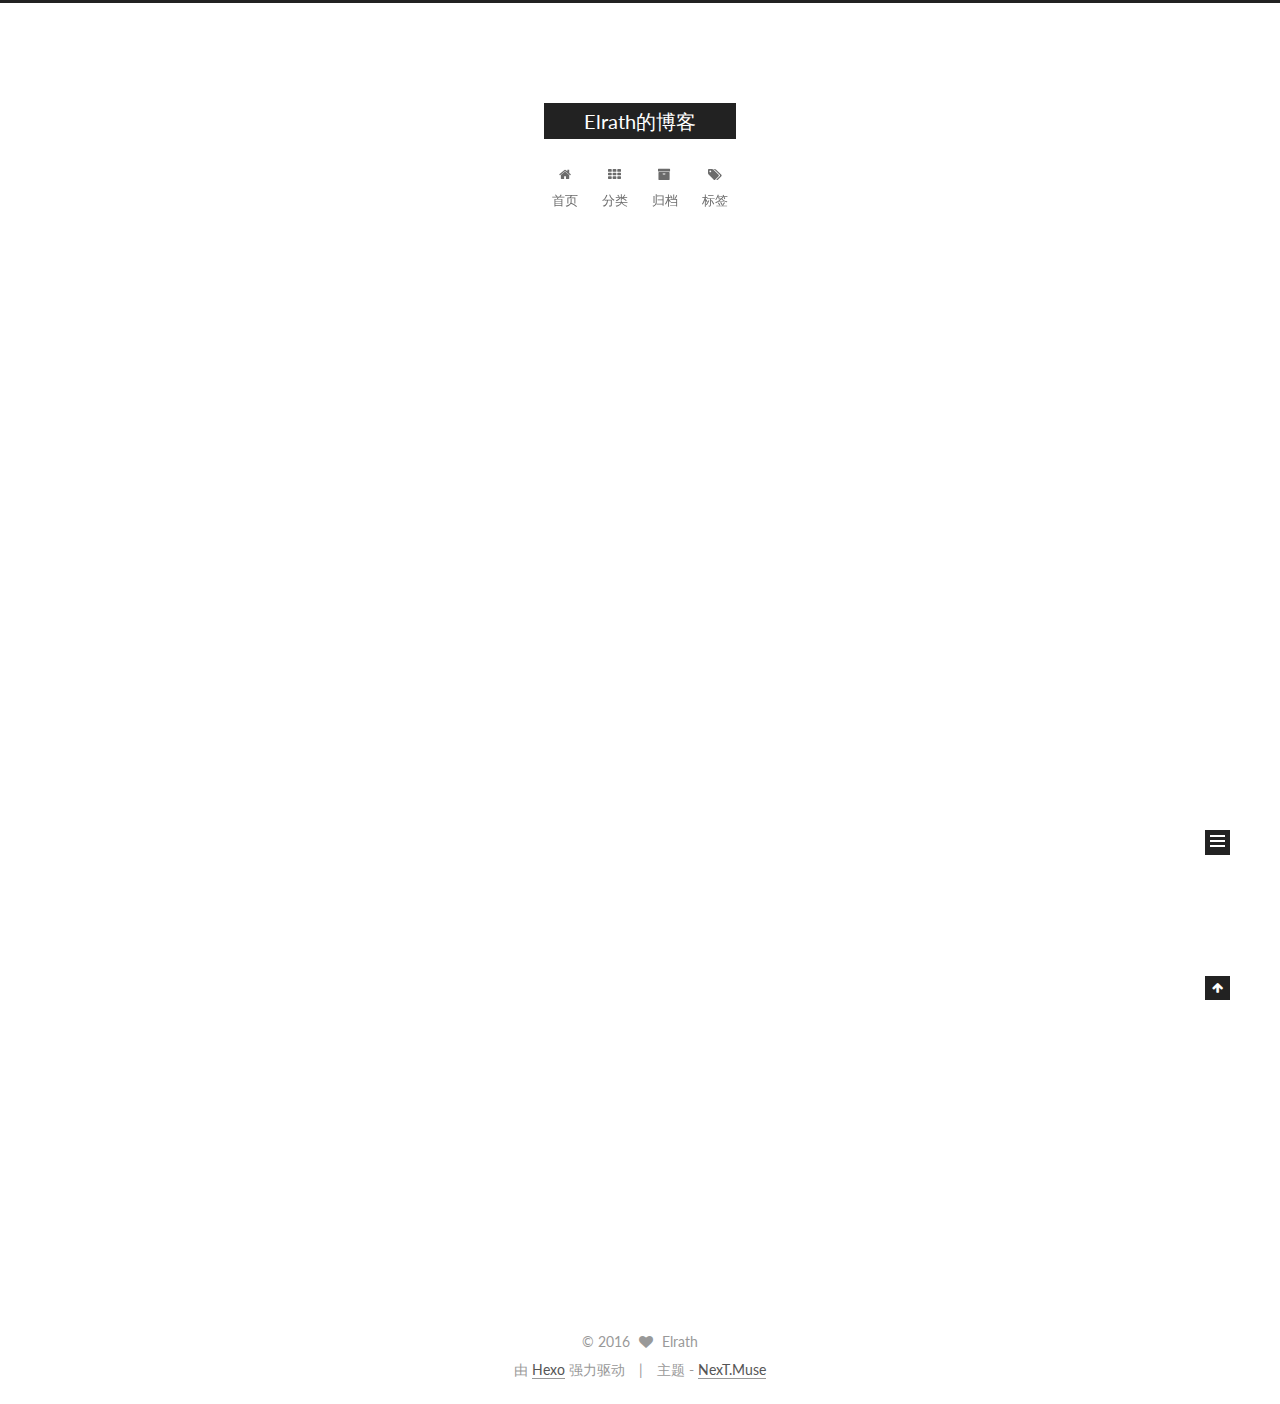
==== commit 15d71d09: "Site updated: 2016-04-21 13:17:29" ====
--- a/index.html
+++ b/index.html
@@ -239,6 +239,119 @@
             
               
                 
+                <a class="post-title-link" href="/2016/04/20/1/" itemprop="url">
+                  格鲁吉亚葡萄酒
+                </a>
+              
+            
+          </h1>
+        
+
+        <div class="post-meta">
+          <span class="post-time">
+            <span class="post-meta-item-icon">
+              <i class="fa fa-calendar-o"></i>
+            </span>
+            <span class="post-meta-item-text">发表于</span>
+            <time itemprop="dateCreated" datetime="2016-04-20T10:39:26+02:00" content="2016-04-20">
+              2016-04-20
+            </time>
+          </span>
+
+          
+            <span class="post-category" >
+              &nbsp; | &nbsp;
+              <span class="post-meta-item-icon">
+                <i class="fa fa-folder-o"></i>
+              </span>
+              <span class="post-meta-item-text">分类于</span>
+              
+                <span itemprop="about" itemscope itemtype="https://schema.org/Thing">
+                  <a href="/categories/葡萄酒/" itemprop="url" rel="index">
+                    <span itemprop="name">葡萄酒</span>
+                  </a>
+                </span>
+
+                
+                
+
+              
+            </span>
+          
+
+          
+            
+          
+
+          
+
+          
+          
+
+          
+        </div>
+      </header>
+    
+
+
+    <div class="post-body" itemprop="articleBody">
+
+      
+      
+
+      
+        
+          
+            <p>这次坐easyjet，看到杂志上有一篇关于格鲁吉亚葡萄酒的，篇幅虽然不长，但有许多有趣的信息，借此机会，收集了一些这方面的材料，正好作一篇关于这个冷门产地的特辑。</p>
+
+          
+        
+      
+    </div>
+    
+    <div>
+      
+    </div>
+
+    <div>
+      
+    </div>
+
+    <footer class="post-footer">
+      
+
+      
+
+      
+      
+        <div class="post-eof"></div>
+      
+    </footer>
+  </article>
+
+
+    
+      
+
+  
+  
+
+  
+  
+  
+
+  <article class="post post-type-normal " itemscope itemtype="http://schema.org/Article">
+
+    
+      <header class="post-header">
+
+        
+        
+          <h1 class="post-title" itemprop="name headline">
+            
+            
+              
+                
                 <a class="post-title-link" href="/2016/04/19/hello/" itemprop="url">
                   第一篇文章
                 </a>
@@ -356,13 +469,27 @@
         <nav class="site-state motion-element">
           <div class="site-state-item site-state-posts">
             <a href="/archives">
-              <span class="site-state-item-count">1</span>
+              <span class="site-state-item-count">2</span>
               <span class="site-state-item-name">日志</span>
             </a>
           </div>
 
           
-
+            <div class="site-state-item site-state-categories">
+              <a href="/categories">
+                <span class="site-state-item-count">1</span>
+                <span class="site-state-item-name">分类</span>
+              </a>
+            </div>
+          
+
+          
+            <div class="site-state-item site-state-tags">
+              <a href="/tags">
+                <span class="site-state-item-count">1</span>
+                <span class="site-state-item-name">标签</span>
+              </a>
+            </div>
           
 
         </nav>
--- a/css/main.css
+++ b/css/main.css
@@ -1534,7 +1534,7 @@
   width: 4px;
   height: 4px;
   border-radius: 50%;
-  background: #f58c0d;
+  background: #ffff37;
 }
 .links-of-blogroll {
   font-size: 13px;
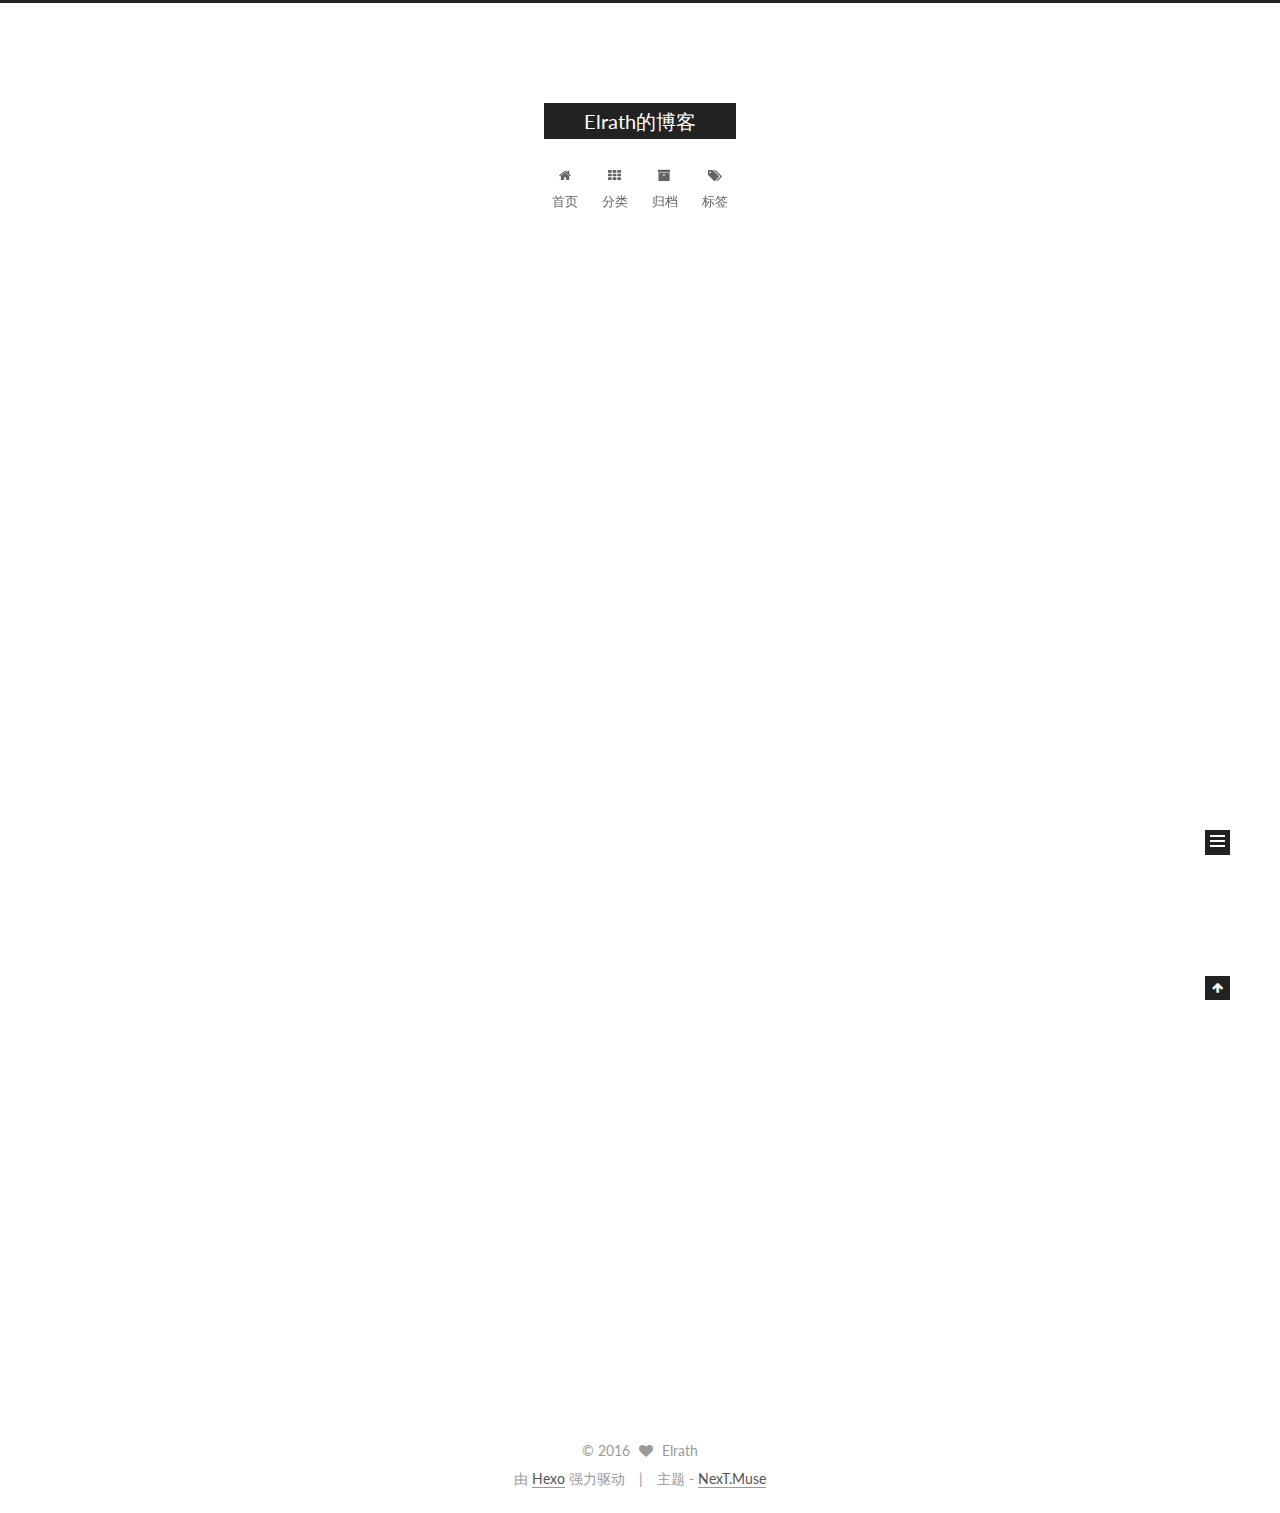
==== commit fc7816d9: "Site updated: 2016-04-21 15:41:30" ====
--- a/index.html
+++ b/index.html
@@ -303,6 +303,7 @@
         
           
             <p>这次坐easyjet，看到杂志上有一篇关于格鲁吉亚葡萄酒的，篇幅虽然不长，但有许多有趣的信息，借此机会，收集了一些这方面的材料，正好作一篇关于这个冷门产地的特辑。</p>
+<p>格鲁吉亚的酿酒历史最早可以追溯到公元前6000年，被认为是最早酿造葡萄酒的国家之一。漫长的历史使得他们拥有500多种葡萄品种，还有被国际教科文组织收录的传承至今的古法——“Kartuli酿酒法”。仅凭这两点就足以让这个国家为此感到自豪了。</p>
 
           
         
@@ -486,7 +487,7 @@
           
             <div class="site-state-item site-state-tags">
               <a href="/tags">
-                <span class="site-state-item-count">1</span>
+                <span class="site-state-item-count">2</span>
                 <span class="site-state-item-name">标签</span>
               </a>
             </div>
--- a/css/main.css
+++ b/css/main.css
@@ -1534,7 +1534,7 @@
   width: 4px;
   height: 4px;
   border-radius: 50%;
-  background: #ffff37;
+  background: #b52e3d;
 }
 .links-of-blogroll {
   font-size: 13px;
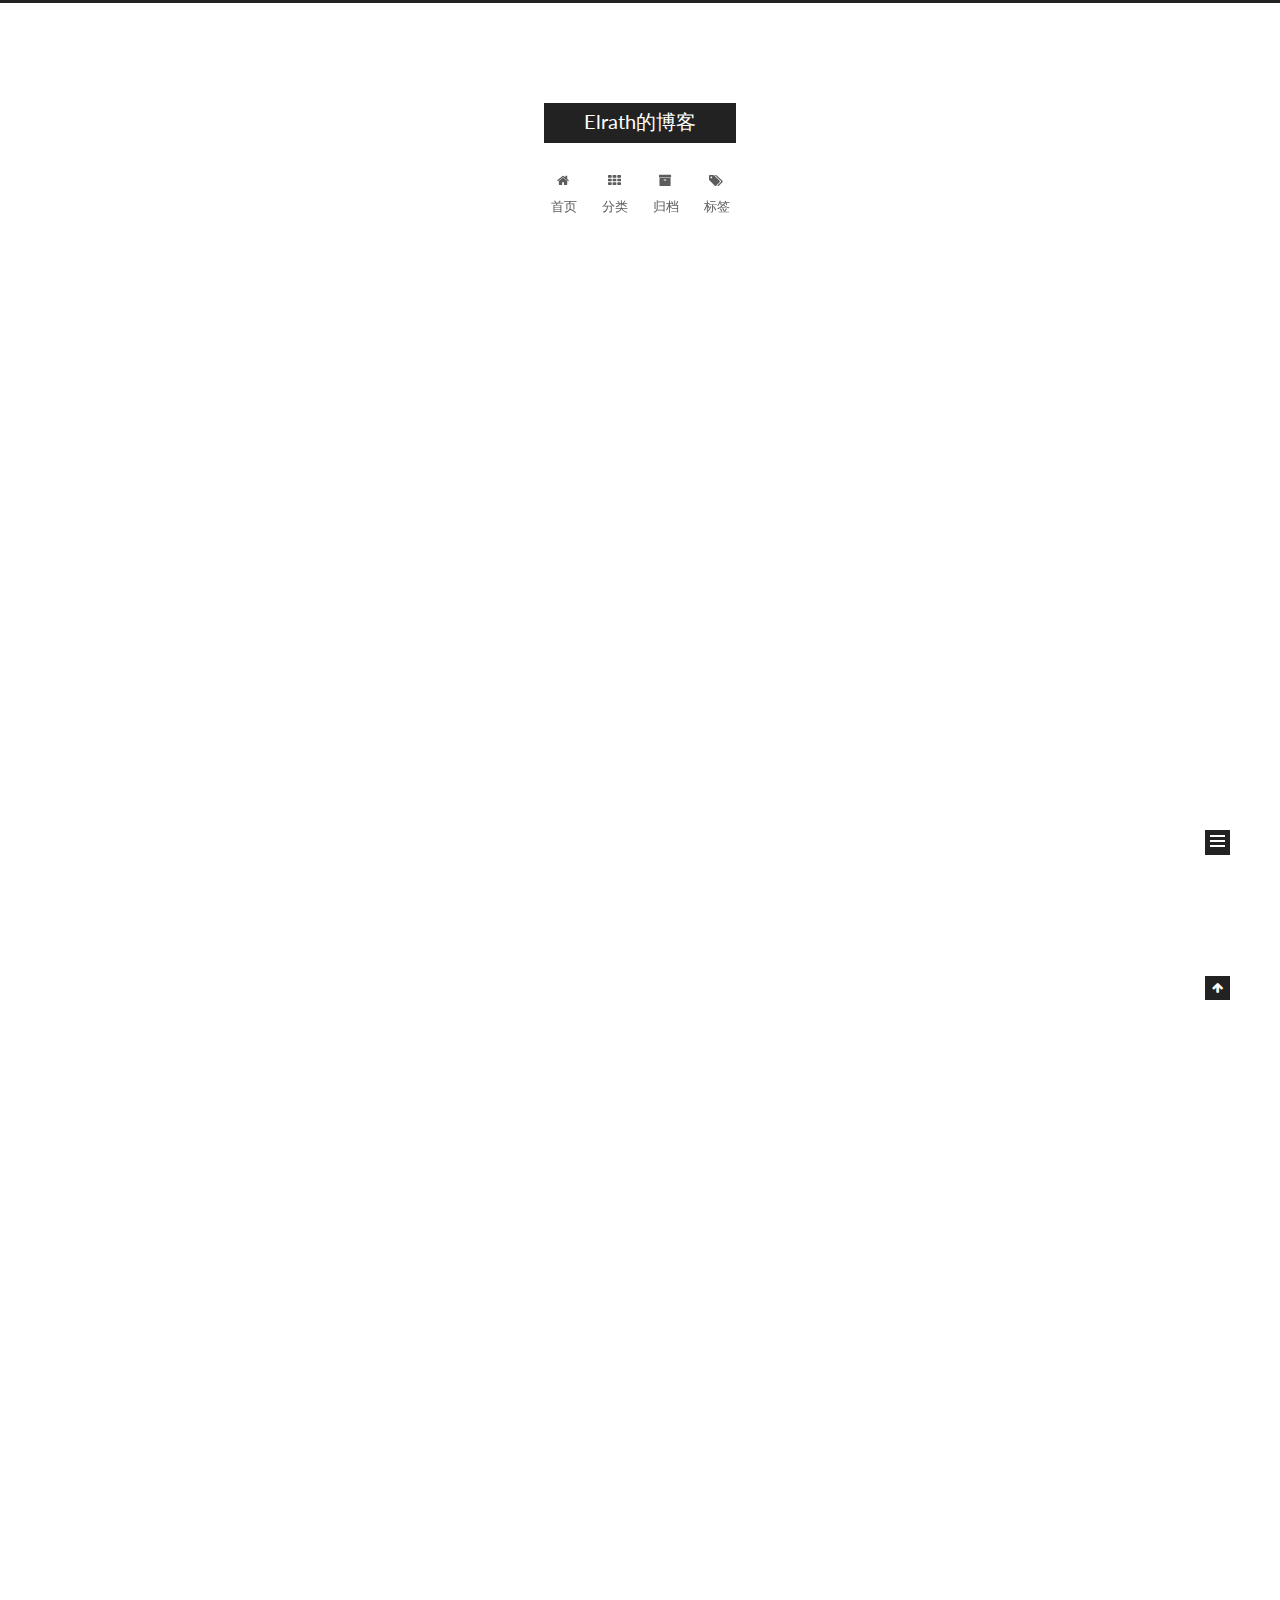
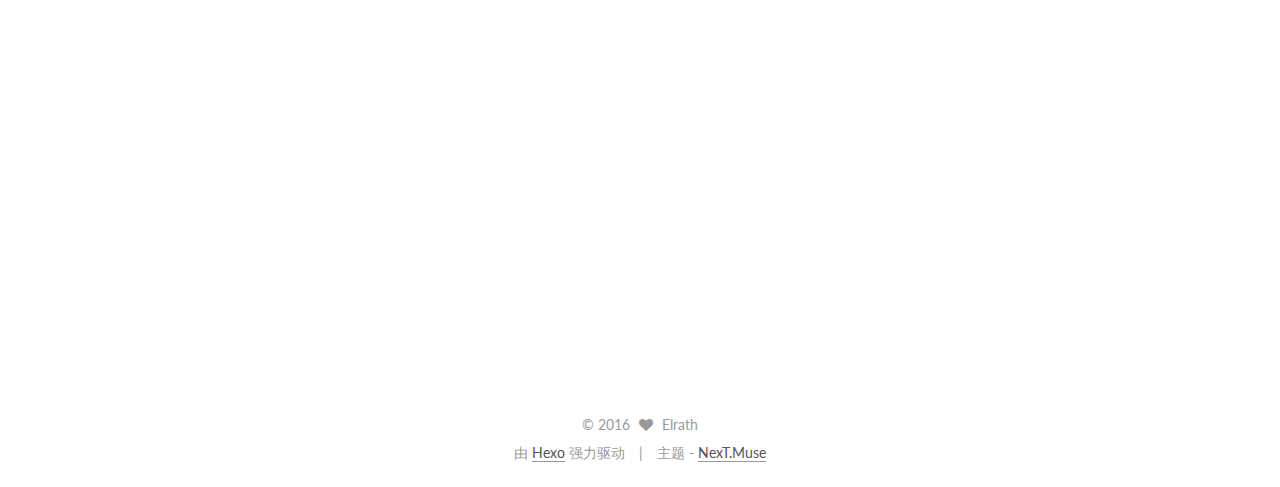
==== commit fc2a08eb: "Site updated: 2016-04-21 16:29:27" ====
--- a/index.html
+++ b/index.html
@@ -304,6 +304,7 @@
           
             <p>这次坐easyjet，看到杂志上有一篇关于格鲁吉亚葡萄酒的，篇幅虽然不长，但有许多有趣的信息，借此机会，收集了一些这方面的材料，正好作一篇关于这个冷门产地的特辑。</p>
 <p>格鲁吉亚的酿酒历史最早可以追溯到公元前6000年，被认为是最早酿造葡萄酒的国家之一。漫长的历史使得他们拥有500多种葡萄品种，还有被国际教科文组织收录的传承至今的古法——“Kartuli酿酒法”。仅凭这两点就足以让这个国家为此感到自豪了。</p>
+<p>如果其它国家一样，在格鲁吉亚的首都第比利斯，葡萄酒在居民的日常生活中扮演着十分重要的地位；它决定了他们的历史，文化以及特征。</p>
 
           
         
--- a/css/main.css
+++ b/css/main.css
@@ -186,7 +186,7 @@
 body {
   position: relative;
   font-family: 'Lato', "PingFang SC", "Microsoft YaHei", sans-serif;
-  font-size: 14px;
+  font-size: 20px;
   line-height: 2;
   color: #555;
   background: #fff;
@@ -1019,7 +1019,7 @@
 .post-body .figure .caption {
   margin: 10px auto 15px;
   text-align: center;
-  font-size: 14px;
+  font-size: 20px;
   color: #999;
   font-weight: bold;
   line-height: 1;
@@ -1534,7 +1534,7 @@
   width: 4px;
   height: 4px;
   border-radius: 50%;
-  background: #b52e3d;
+  background: #08fb83;
 }
 .links-of-blogroll {
   font-size: 13px;
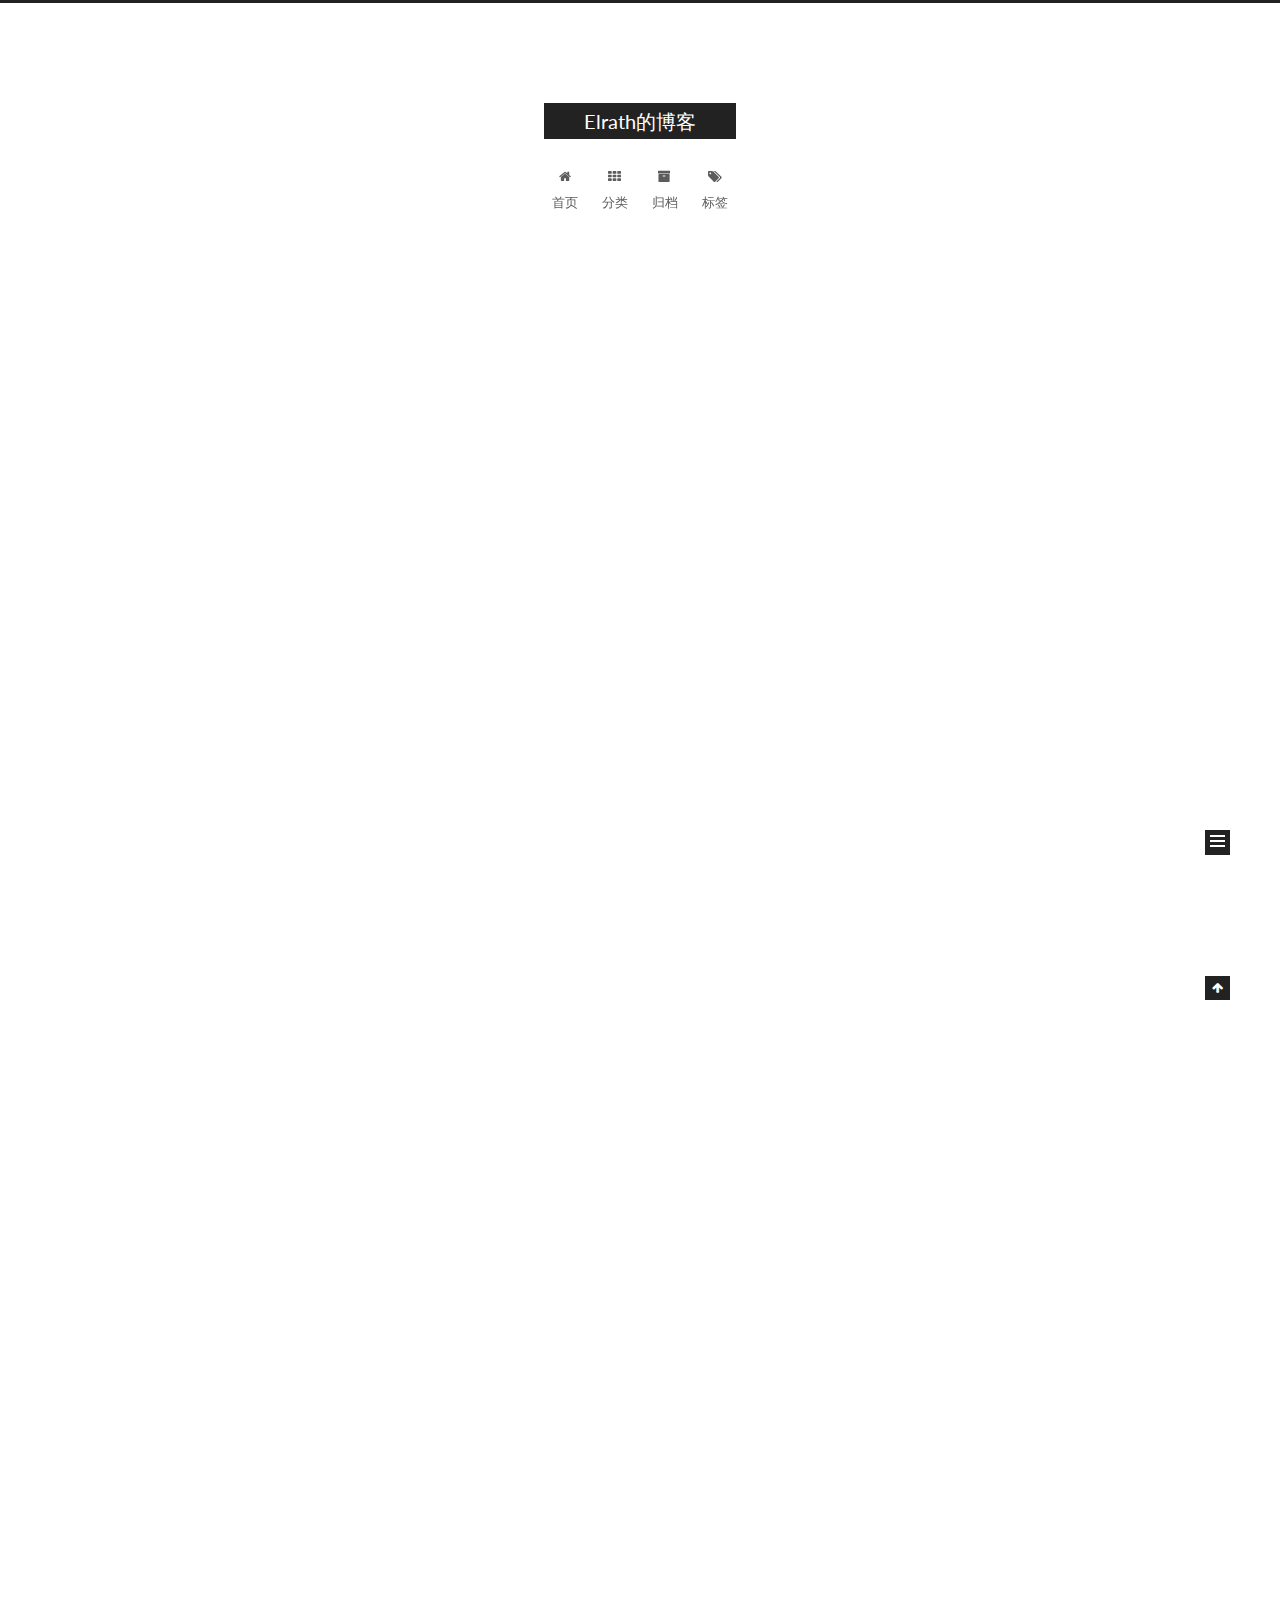
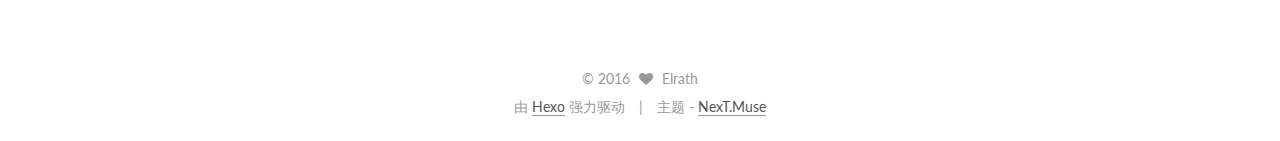
==== commit 7575d76f: "Site updated: 2016-05-10 13:34:32" ====
--- a/index.html
+++ b/index.html
@@ -304,7 +304,7 @@
           
             <p>这次坐easyjet，看到杂志上有一篇关于格鲁吉亚葡萄酒的，篇幅虽然不长，但有许多有趣的信息，借此机会，收集了一些这方面的材料，正好作一篇关于这个冷门产地的特辑。</p>
 <p>格鲁吉亚的酿酒历史最早可以追溯到公元前6000年，被认为是最早酿造葡萄酒的国家之一。漫长的历史使得他们拥有500多种葡萄品种，还有被国际教科文组织收录的传承至今的古法——“Kartuli酿酒法”。仅凭这两点就足以让这个国家为此感到自豪了。</p>
-<p>如果其它国家一样，在格鲁吉亚的首都第比利斯，葡萄酒在居民的日常生活中扮演着十分重要的地位；它决定了他们的历史，文化以及特征。</p>
+<p>如果其它国家一样，在格鲁吉亚的首都第比利斯，葡萄酒在居民的日常生活中扮演着十分重要的地位；它决定了他们的历史，文化以及特征。在sololaki山上矗立着格鲁吉亚的国母——“Kartvlis Deda”的雕像，她手中托着盛满葡萄酒的容器，标志着葡萄酒对格鲁吉亚人民的重要性。</p>
 
           
         
--- a/css/main.css
+++ b/css/main.css
@@ -186,7 +186,7 @@
 body {
   position: relative;
   font-family: 'Lato', "PingFang SC", "Microsoft YaHei", sans-serif;
-  font-size: 20px;
+  font-size: 16px;
   line-height: 2;
   color: #555;
   background: #fff;
@@ -203,7 +203,7 @@
 }
 @media (min-width: 1600px) {
   body {
-    font-size: 16px;
+    font-size: 18px;
   }
 }
 h1,
@@ -1019,7 +1019,7 @@
 .post-body .figure .caption {
   margin: 10px auto 15px;
   text-align: center;
-  font-size: 20px;
+  font-size: 16px;
   color: #999;
   font-weight: bold;
   line-height: 1;
@@ -1534,7 +1534,7 @@
   width: 4px;
   height: 4px;
   border-radius: 50%;
-  background: #08fb83;
+  background: #ff79eb;
 }
 .links-of-blogroll {
   font-size: 13px;
